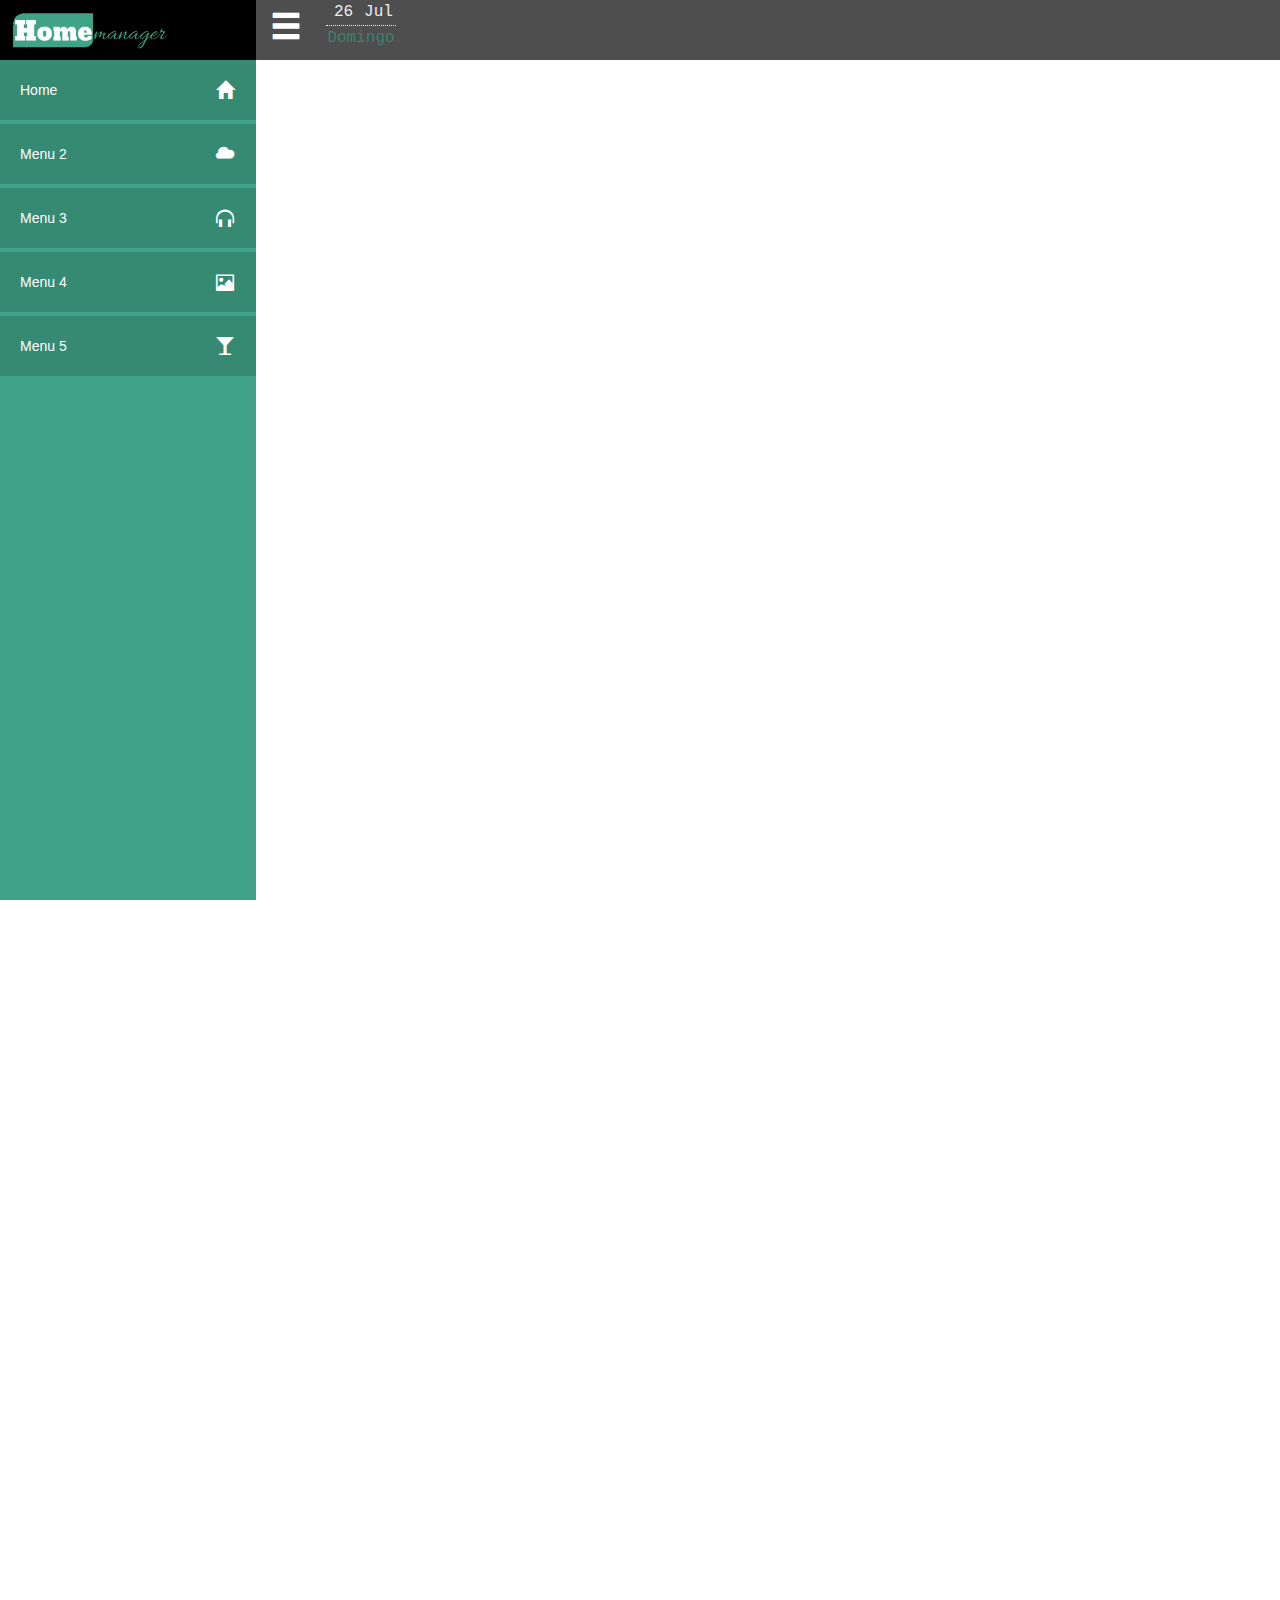
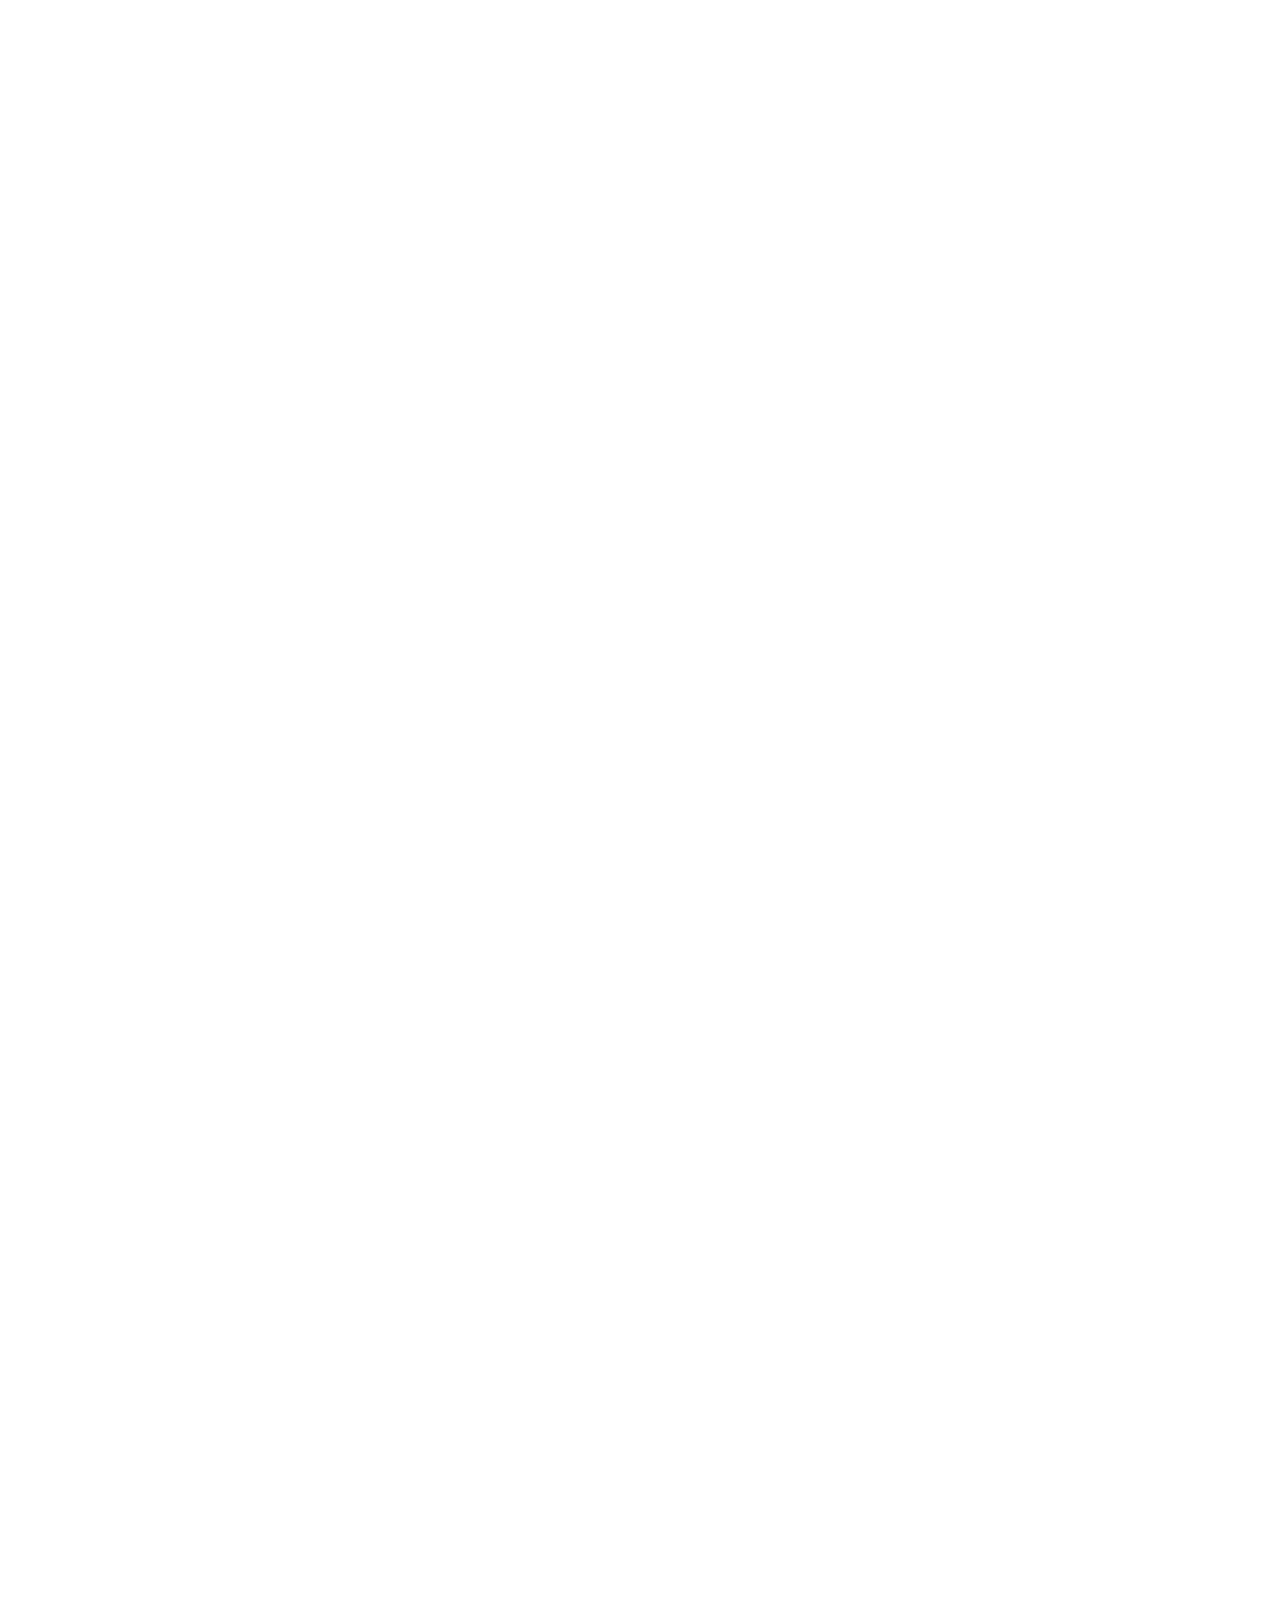
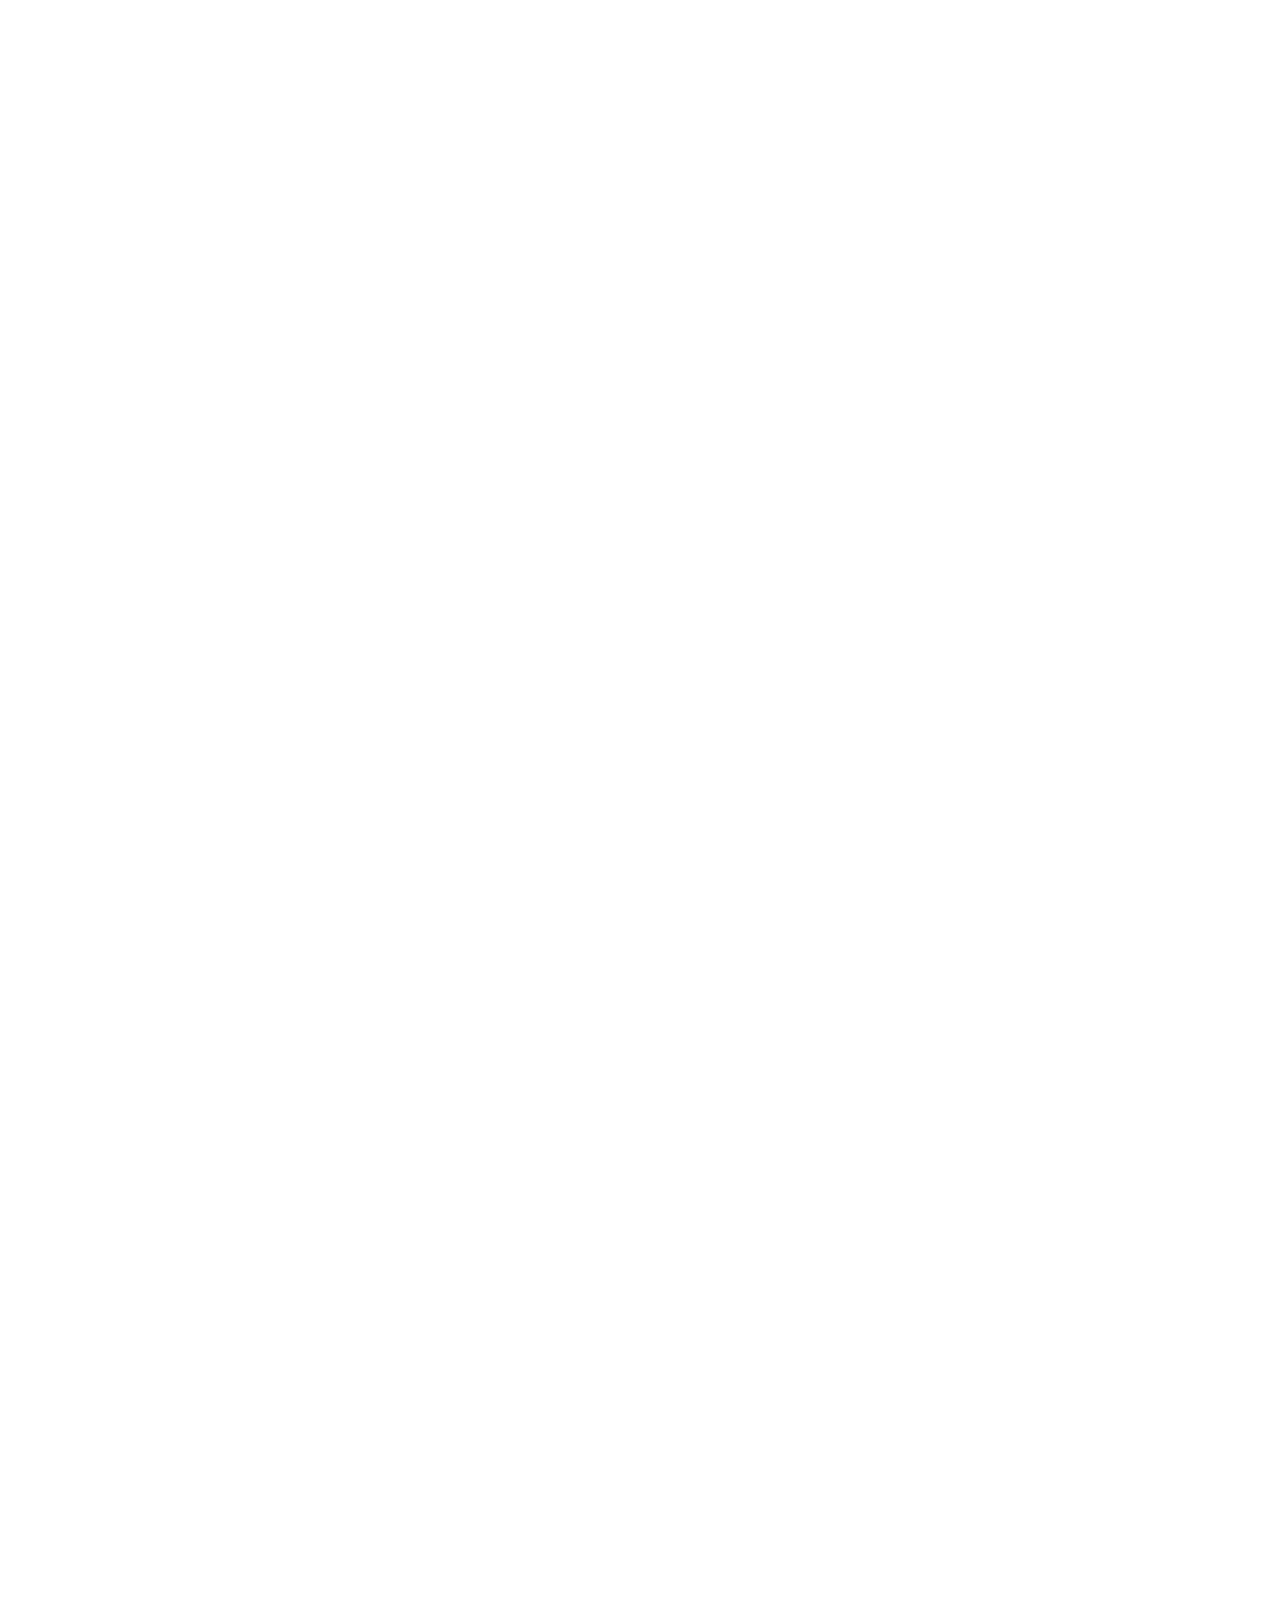
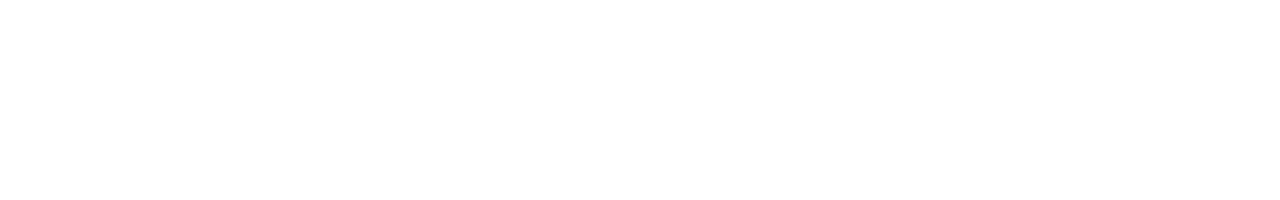
==== index.html @ 07ee69fd "conteudo completo" ====
<!DOCTYPE html>
<html>
<head>

    <meta charset="utf-8">
    <meta http-equiv="X-UA-Compatible" content="IE=edge">
    <title>Barra Lateral</title>

    <link rel="stylesheet" href="bootstrap/css/bootstrap.min.css">
    <link rel="stylesheet" href="bootstrap/css/bootstrap-theme.min.css">
    <link rel="stylesheet" href="css/main.css">

    <script src="js/jquery.min.js"></script>
    <script src="js/jquery-ui.js"></script>
    <script src="bootstrap/js/bootstrap.min.js"></script>
    <script src="js/main.js"></script>

</head>
<body>

    <div id="container">
        <div class="bar-page">

            <div class="bar-head hideShowBar">
                <img src="imagens/logo-max.png" class="img-logo-max">
                <img src="imagens/logo-min.png" class="img-logo-min">
            </div>

            <div class="bar-line">
                <span class="line-desc">Home</span>
                <span class="line-icon glyphicon glyphicon-home"></span>
            </div>
            <div class="bar-line">
                <span class="line-desc">Menu 2</span>
                <span class="line-icon glyphicon glyphicon-cloud"></span>
            </div>
            <div class="bar-line">
                <span class="line-desc">Menu 3</span>
                <span class="line-icon glyphicon glyphicon-headphones"></span>
            </div>
            <div class="bar-line">
                <span class="line-desc">Menu 4</span>
                <span class="line-icon glyphicon glyphicon-picture"></span>
            </div>
            <div class="bar-line drop-line">
                <span class="line-desc">Menu 5</span>
                <span class="line-icon glyphicon glyphicon-glass"></span>
            </div>
        </div>

        <div class="body-page">
            <div class="bar-topo">
                <div class="icon-bar hideShowBar">
                    <span class="glyphicon glyphicon-menu-hamburger"></span>
                </div>
                <div class="calendario">
                    <div class="diaMes">
                        <div class="dia"></div>
                        <div class="mes"></div>
                    </div>
                    <div class="sem"></div>
                </div>
            </div>
            <div class="space-top"></div>
            <!-- Area da pagina -->

        </div>

    </div>

</body>
</html>
---- css/main.css ----
body {
    padding:            0px;
    margin:             0px;
    height:             5000px;
}
.space-top {height: 60px;}
.bar-page {
    background-color:   #40A286;
    width:              20%;
    height:             100%;
    position:           fixed;
}
.bar-page-min {
    width:              5%;
}
    .bar-head {
        background-color:   #000;
        height:             60px;
        width:              100%;
    }
        .img-logo-max{
            width: 160px;
            height: 40px;
            margin-left: 10px;
            margin-top: 10px;
            position: absolute;
        }
        .img-logo-min{
            width: 50px;
            height: 50px;
            margin: 5px;
            display: none;
            position: absolute;
        }


    .bar-line {
        background-color:   #368A72;
        width:              100%;
        padding:            20px;
        border-bottom:      4px solid #40A286;
        color:              #FFF;
        display:            flex;
    }
    .bar-line:hover {
        background-color:   #4E4E4E;
        cursor: pointer;
    }
        .line-desc {
            width: 90%;
        }
        .line-desc-min {
            display: none;
        }
        .line-icon {
            width: 10%;
            text-align: center;
            font-size: 18px;
        }
        .line-icon-min {
            width: 100%;
        }

    .drop-line-min {
        height: 200px;
    }

.bar-topo {
    background-color:   #4E4E4E;
    width:              100%;
    height:             60px;
    display:            flex;
    position:           fixed;
    z-index:            999;
}
    .icon-bar {
        width: 60px;
        height: 60px;
        font-size: 32px;
        text-align: center;
        color: #FFF;
        line-height: 60px;
        cursor: pointer;
        margin-right: 10px;
    }
    .calendario {
        color: #FFF;
        width: 70px;
        line-height: 25px;
        text-align: center;
        font-size: 16px;
        font-family: monospace;
        opacity: 0.9;
    }
    .diaMes {
        display: flex;
        border-bottom: 1px dotted #FFF;
    }
    .dia {
        width: 50%;
    }
    .mes {
        width: 50%;
    }
    .sem {
        color: #368A72;
    }

.body-page {
    background-color:   #FFF;
    width:              80%;
    margin-left:        20%;
}
.body-page-min {
    width:              95%;
    margin-left:        5%;
}

.container {
    width: 100%;
}
.row {
    margin: 0;
}
.show-element{
    display: block;
}
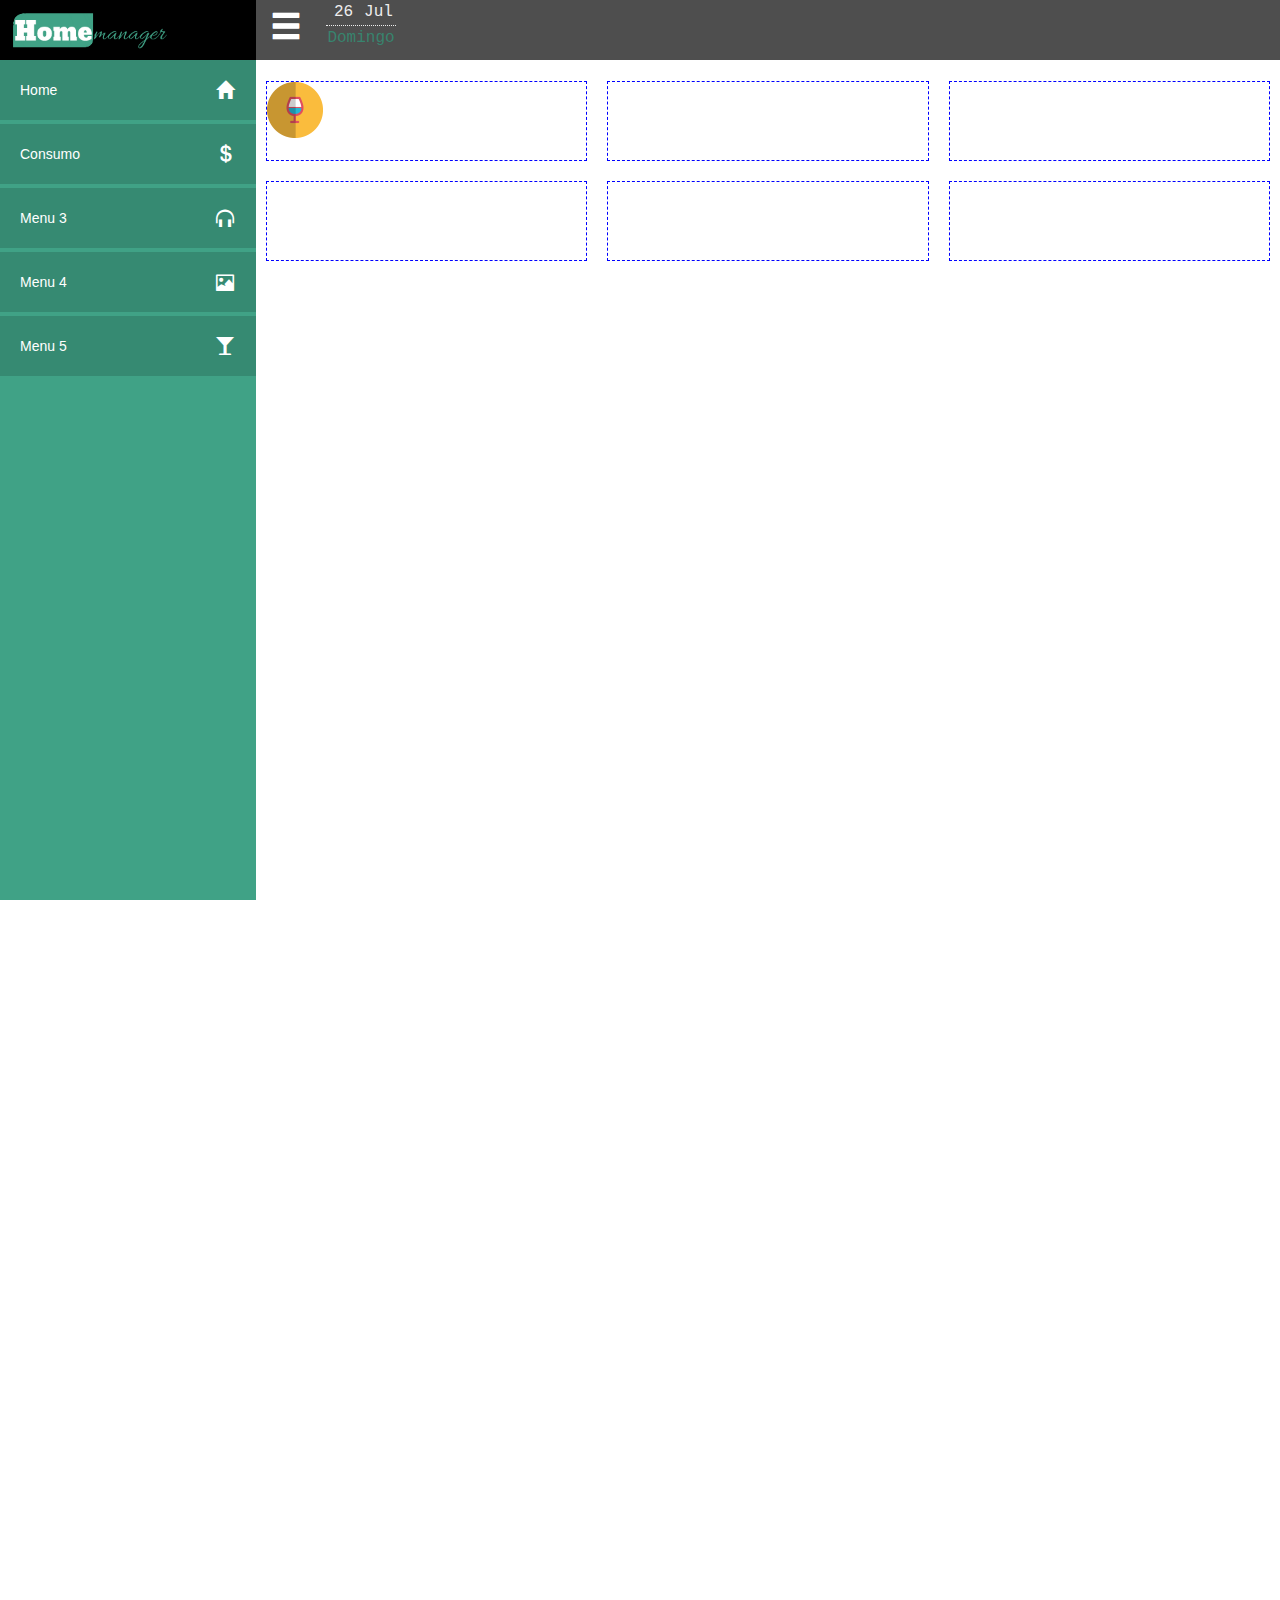
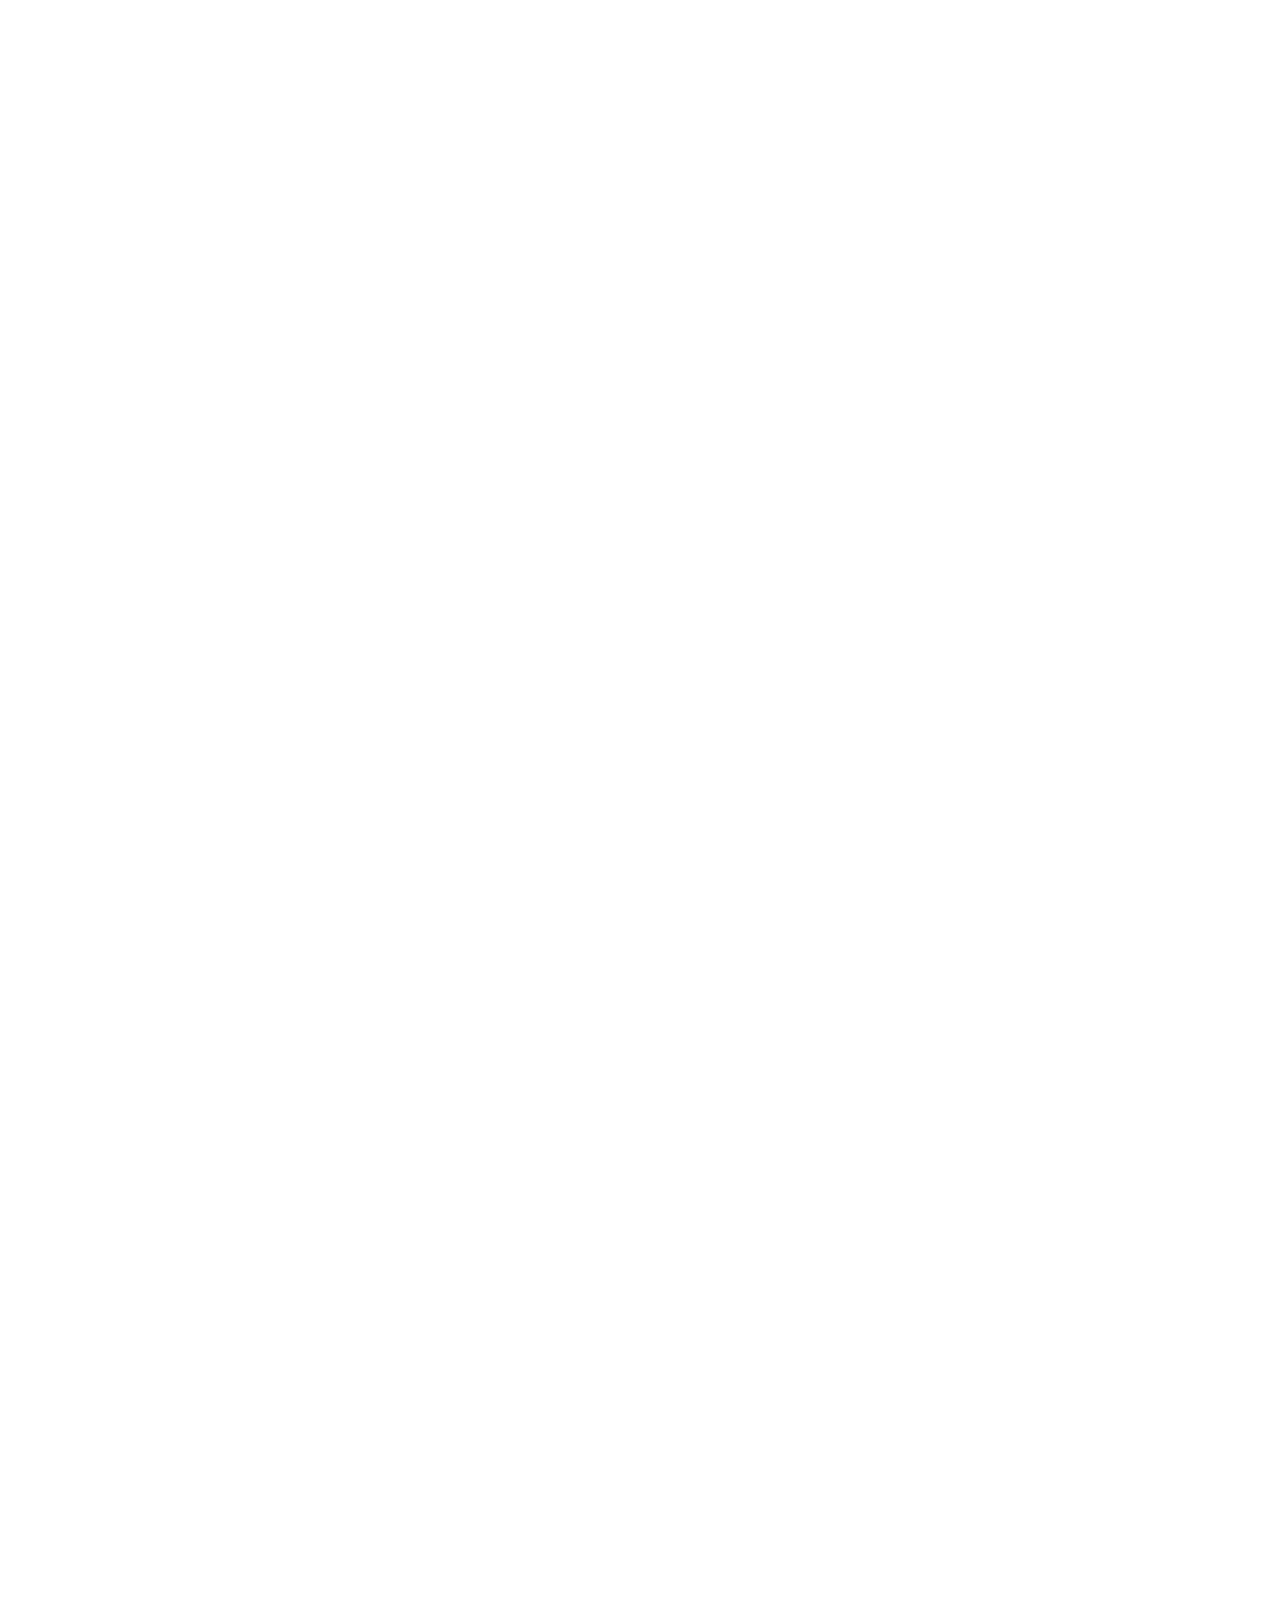
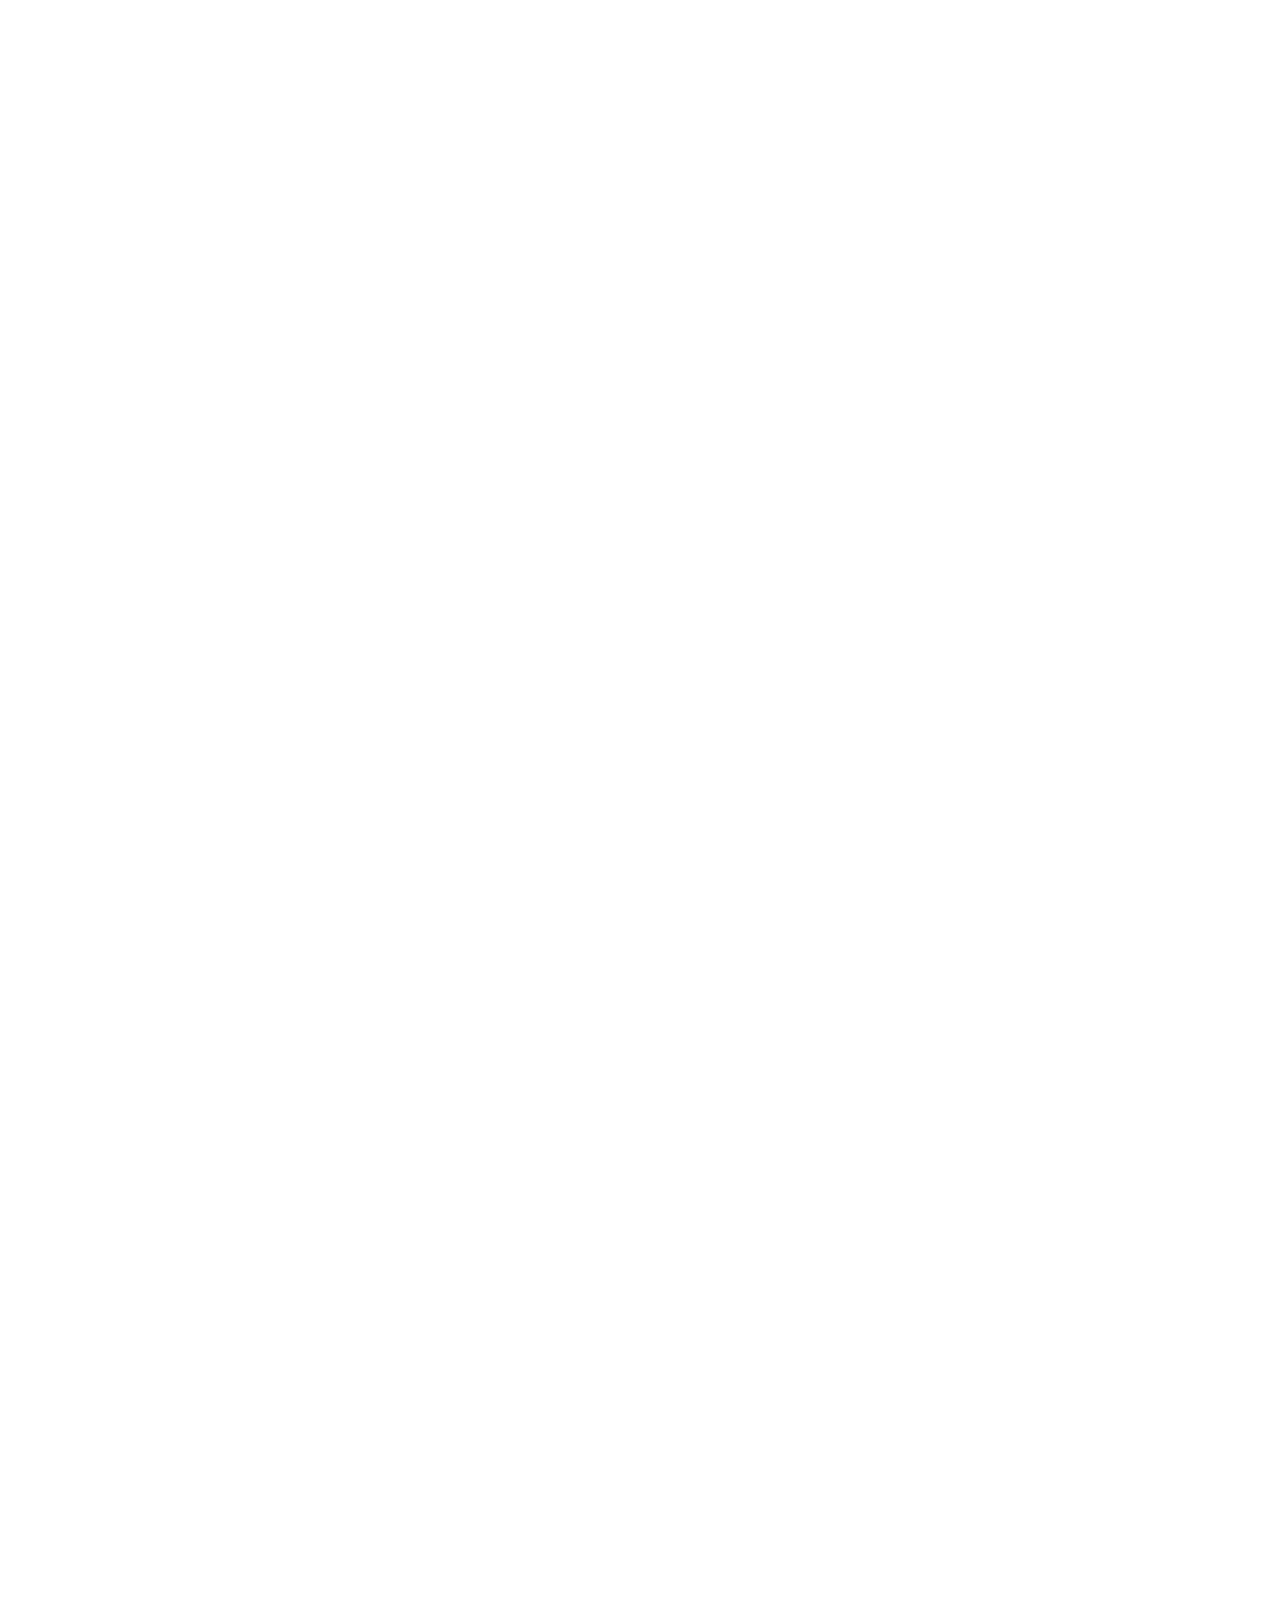
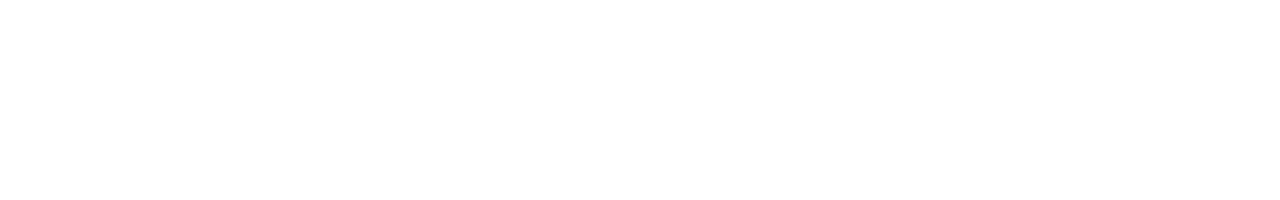
==== commit 7e27a587: "configuração da pagina de consumos" ====
--- a/index.html
+++ b/index.html
@@ -8,12 +8,13 @@
 
     <link rel="stylesheet" href="bootstrap/css/bootstrap.min.css">
     <link rel="stylesheet" href="bootstrap/css/bootstrap-theme.min.css">
-    <link rel="stylesheet" href="css/main.css">
+    <link rel="stylesheet" href="css/sidebar.css">
+    <link rel="stylesheet" href="css/consumo.css">
 
     <script src="js/jquery.min.js"></script>
     <script src="js/jquery-ui.js"></script>
     <script src="bootstrap/js/bootstrap.min.js"></script>
-    <script src="js/main.js"></script>
+    <script src="js/sidebar.js"></script>
 
 </head>
 <body>
@@ -31,8 +32,8 @@
                 <span class="line-icon glyphicon glyphicon-home"></span>
             </div>
             <div class="bar-line">
-                <span class="line-desc">Menu 2</span>
-                <span class="line-icon glyphicon glyphicon-cloud"></span>
+                <span class="line-desc">Consumo</span>
+                <span class="line-icon glyphicon glyphicon-usd"></span>
             </div>
             <div class="bar-line">
                 <span class="line-desc">Menu 3</span>
@@ -64,6 +65,24 @@
             <div class="space-top"></div>
             <!-- Area da pagina -->
 
+                <div class="row">
+                    <div class="col-md-12"></div>
+                </div>
+                <div class="row">
+                    <div class="col-md-4 box-consumo">
+                        <div>
+                            <img src="imagens/drink-folded-icon.png" alt="">
+                        </div>
+                    </div>
+                    <div class="col-md-4 box-consumo"><div></div></div>
+                    <div class="col-md-4 box-consumo"><div></div></div>
+                </div>
+                <div class="row">
+                    <div class="col-md-4 box-consumo"><div></div></div>
+                    <div class="col-md-4 box-consumo"><div></div></div>
+                    <div class="col-md-4 box-consumo"><div></div></div>
+                </div>
+
         </div>
 
     </div>
--- a/css/sidebar.css
+++ b/css/sidebar.css
@@ -0,0 +1,127 @@
+body {
+    padding:            0px;
+    margin:             0px;
+    height:             5000px;
+}
+.space-top {height: 70px;}
+.bar-page {
+    background-color:   #40A286;
+    width:              20%;
+    height:             100%;
+    position:           fixed;
+}
+.bar-page-min {
+    width:              5%;
+}
+    .bar-head {
+        background-color:   #000;
+        height:             60px;
+        width:              100%;
+    }
+        .img-logo-max{
+            width: 160px;
+            height: 40px;
+            margin-left: 10px;
+            margin-top: 10px;
+            position: absolute;
+        }
+        .img-logo-min{
+            width: 50px;
+            height: 50px;
+            margin: 5px;
+            display: none;
+            position: absolute;
+        }
+
+
+    .bar-line {
+        background-color:   #368A72;
+        width:              100%;
+        padding:            20px;
+        border-bottom:      4px solid #40A286;
+        color:              #FFF;
+        display:            flex;
+    }
+    .bar-line:hover {
+        background-color:   #4E4E4E;
+        cursor: pointer;
+    }
+        .line-desc {
+            width: 90%;
+        }
+        .line-desc-min {
+            display: none;
+        }
+        .line-icon {
+            width: 10%;
+            text-align: center;
+            font-size: 18px;
+        }
+        .line-icon-min {
+            width: 100%;
+        }
+
+    .drop-line-min {
+        height: 200px;
+    }
+
+.bar-topo {
+    background-color:   #4E4E4E;
+    width:              100%;
+    height:             60px;
+    display:            flex;
+    position:           fixed;
+    z-index:            999;
+}
+    .icon-bar {
+        width: 60px;
+        height: 60px;
+        font-size: 32px;
+        text-align: center;
+        color: #FFF;
+        line-height: 60px;
+        cursor: pointer;
+        margin-right: 10px;
+    }
+    .calendario {
+        color: #FFF;
+        width: 70px;
+        line-height: 25px;
+        text-align: center;
+        font-size: 16px;
+        font-family: monospace;
+        opacity: 0.9;
+    }
+    .diaMes {
+        display: flex;
+        border-bottom: 1px dotted #FFF;
+    }
+    .dia {
+        width: 50%;
+    }
+    .mes {
+        width: 50%;
+    }
+    .sem {
+        color: #368A72;
+    }
+
+.body-page {
+    background-color:   #FFF;
+    width:              80%;
+    margin-left:        20%;
+}
+.body-page-min {
+    width:              95%;
+    margin-left:        5%;
+}
+
+.container {
+    width: 100%;
+}
+.row {
+    margin: 0;
+}
+.show-element{
+    display: block;
+}--- a/css/consumo.css
+++ b/css/consumo.css
@@ -0,0 +1,10 @@
+.box-consumo{
+    height: 100px;
+    padding: 10px;
+}
+
+.box-consumo div{
+    border: 1px dashed blue;
+    height: 100%;
+    line-height: 50px;
+}
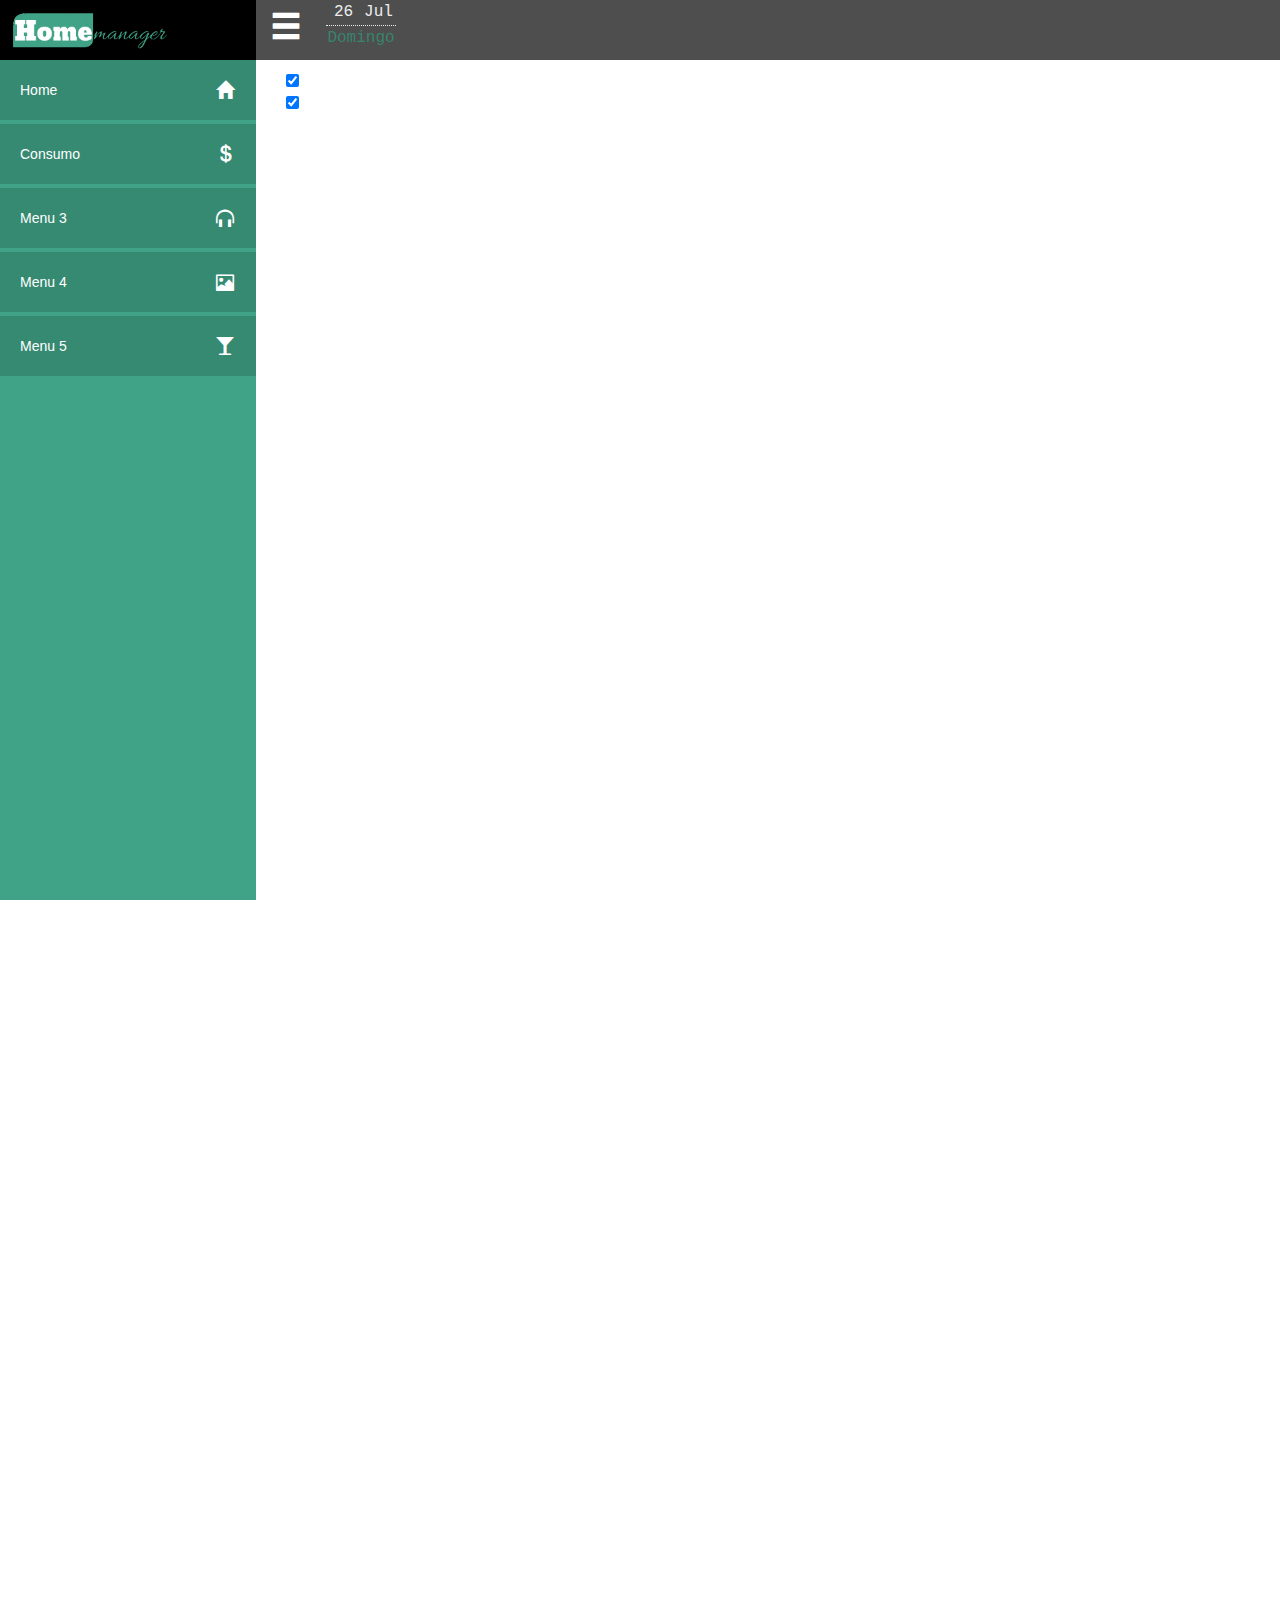
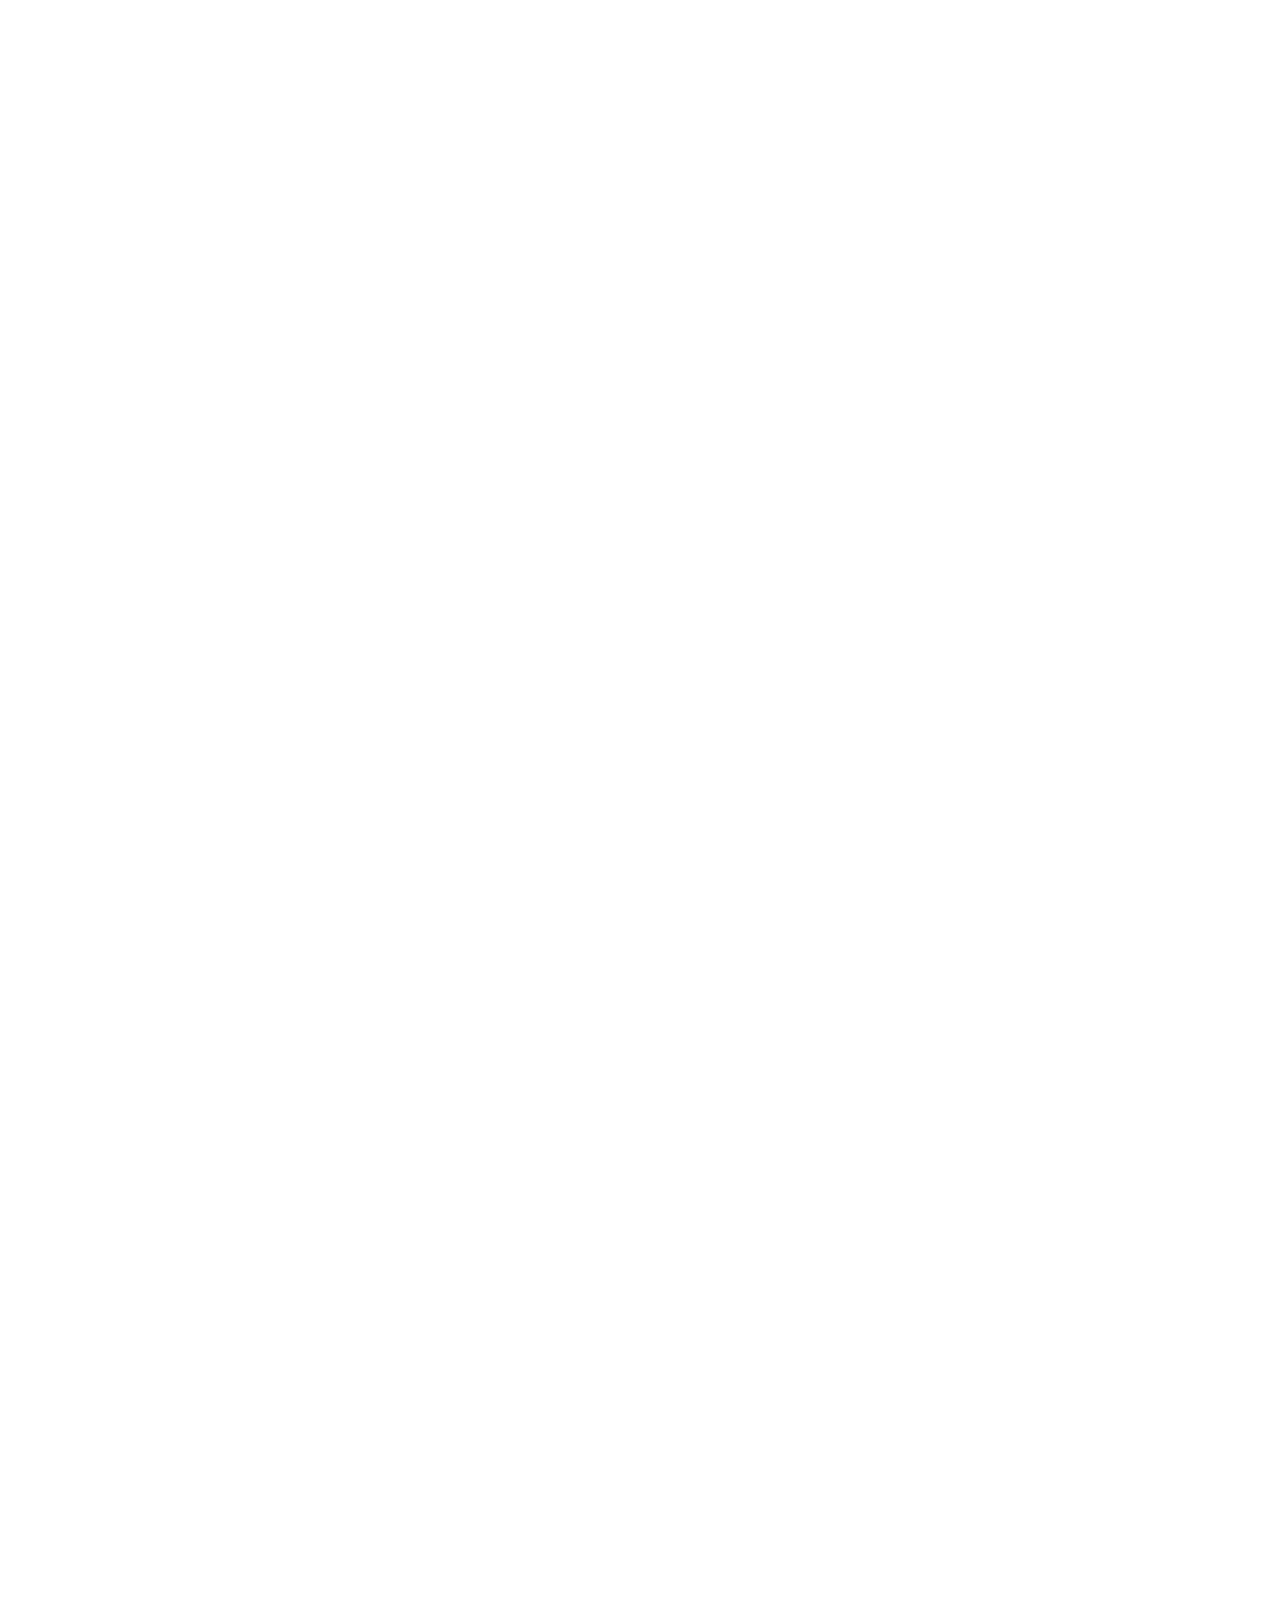
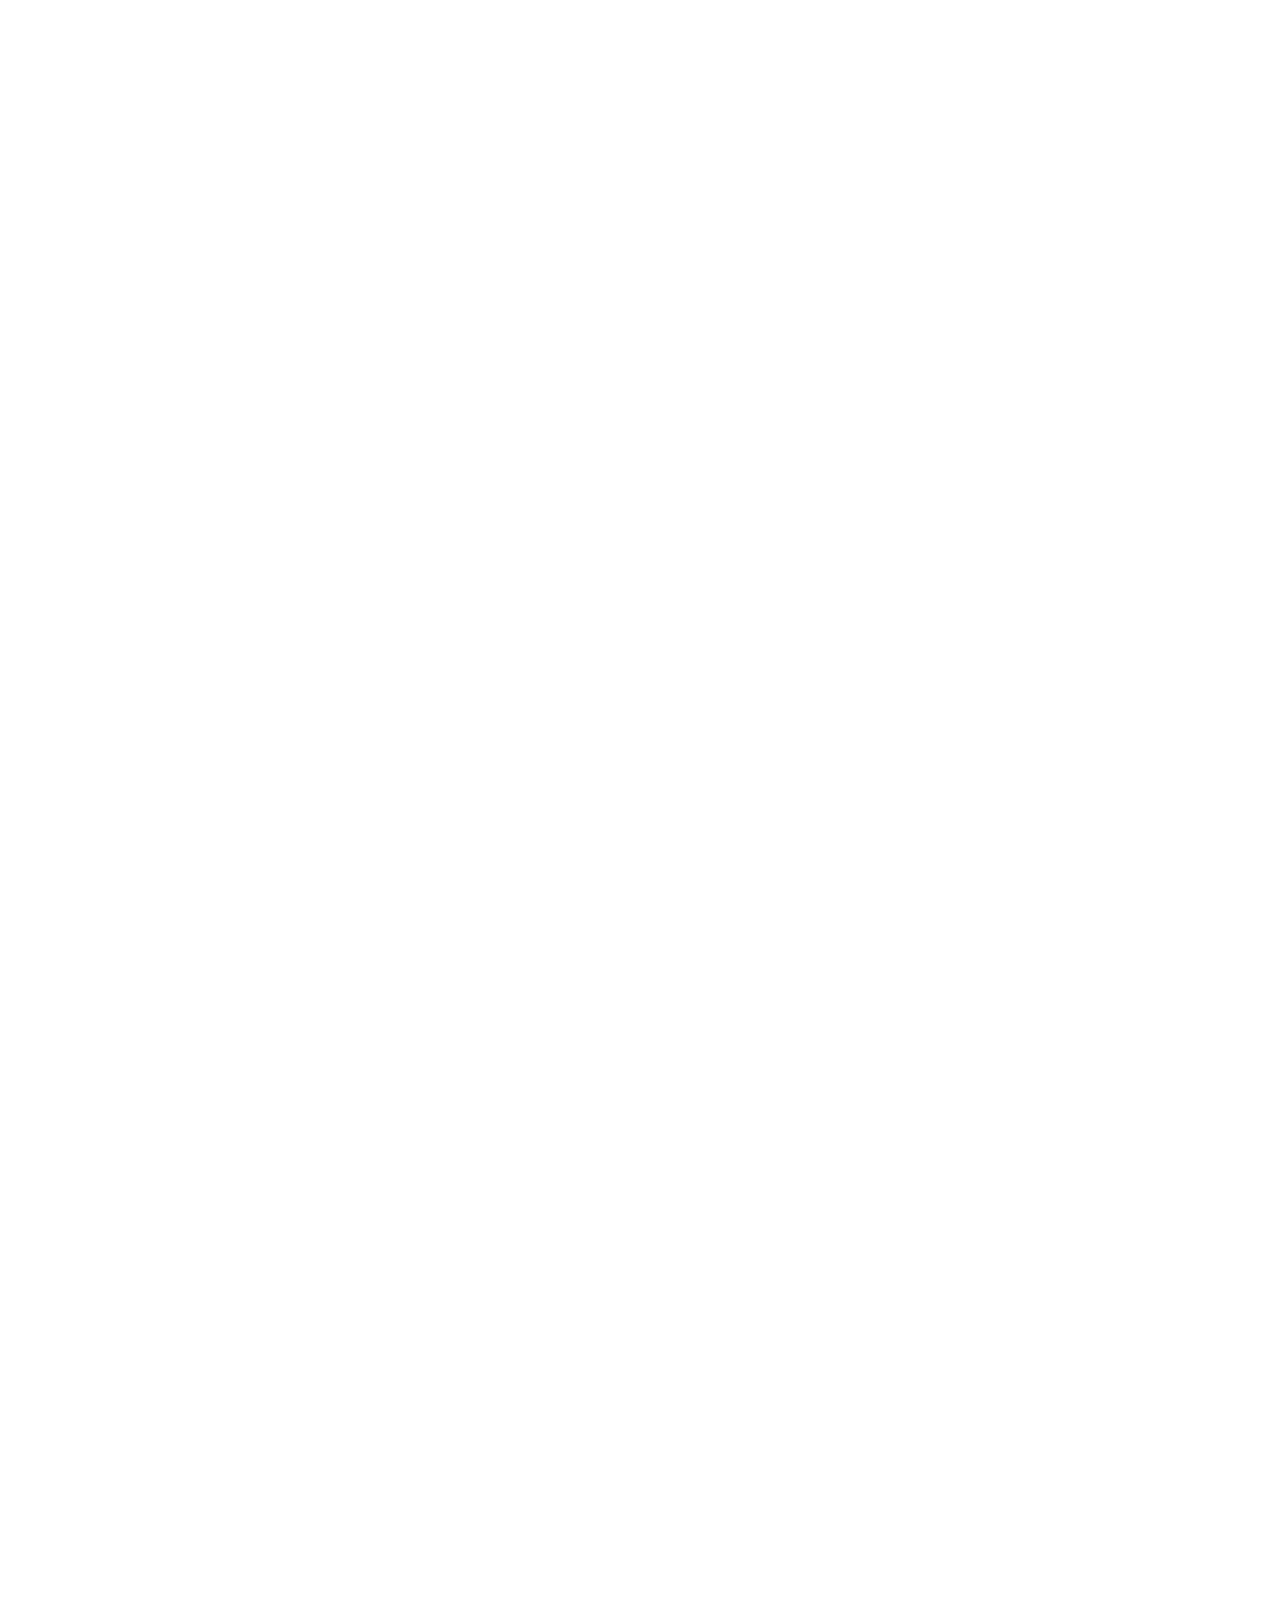
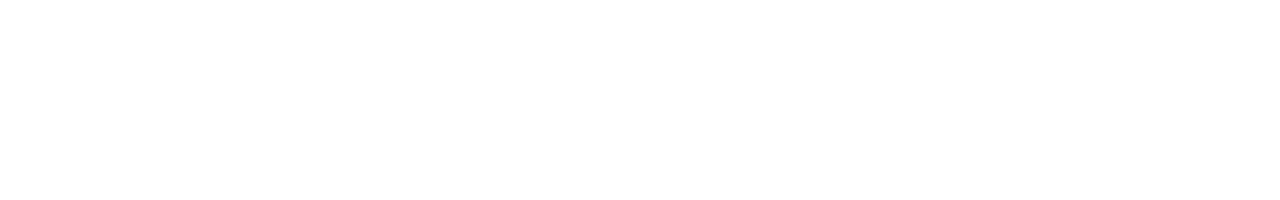
==== commit 268be3ee: "configuração da pagina de consumos" ====
--- a/index.html
+++ b/index.html
@@ -10,11 +10,14 @@
     <link rel="stylesheet" href="bootstrap/css/bootstrap-theme.min.css">
     <link rel="stylesheet" href="css/sidebar.css">
     <link rel="stylesheet" href="css/consumo.css">
+    <link href="https://gitcdn.github.io/bootstrap-toggle/2.2.2/css/bootstrap-toggle.min.css" rel="stylesheet">
 
     <script src="js/jquery.min.js"></script>
     <script src="js/jquery-ui.js"></script>
     <script src="bootstrap/js/bootstrap.min.js"></script>
+    <script src="https://gitcdn.github.io/bootstrap-toggle/2.2.2/js/bootstrap-toggle.min.js"></script>
     <script src="js/sidebar.js"></script>
+    <script src="js/consumo.js"></script>
 
 </head>
 <body>
@@ -65,23 +68,50 @@
             <div class="space-top"></div>
             <!-- Area da pagina -->
 
-                <div class="row">
-                    <div class="col-md-12"></div>
-                </div>
-                <div class="row">
-                    <div class="col-md-4 box-consumo">
-                        <div>
-                            <img src="imagens/drink-folded-icon.png" alt="">
+            <div class="col-md-2 field-botoes">
+<!--                 <div class="row">
+                    <div class="col-md-12 box-consumo">
+                        <div class="box-content">
+                            <img class="img-opcao" src="imagens/drink-folded-icon.png" alt="">
                         </div>
                     </div>
-                    <div class="col-md-4 box-consumo"><div></div></div>
-                    <div class="col-md-4 box-consumo"><div></div></div>
+                <div class="row">
                 </div>
+                    <div class="col-md-12 box-consumo">
+                        <div class="box-content">
+                            <img class="img-opcao" src="imagens/barcode-folded-icon.png">
+                        </div>
+                    </div>
                 <div class="row">
-                    <div class="col-md-4 box-consumo"><div></div></div>
-                    <div class="col-md-4 box-consumo"><div></div></div>
-                    <div class="col-md-4 box-consumo"><div></div></div>
                 </div>
+                    <div class="col-md-12 box-consumo">
+                        <div class="box-content">
+                            <img class="img-opcao" src="imagens/123-bullets-folded-icon.png">
+                        </div>
+                    </div>
+                </div> -->
+
+                <div>
+                    <div class="col-md-12">
+                        <input type="checkbox" checked data-toggle="toggle" data-on="Consumo" data-off="ADD Consumo" data-onstyle="danger" data-offstyle="success" />
+                    </div>
+                </div>
+
+                <div>
+                    <div class="col-md-12">
+                        <input type="checkbox" checked data-toggle="toggle" data-on="<span class='glyphicon glyphicon-plus'></span> Consumo" data-off="<i class='fa fa-pause'></i> Pause" />
+                    </div>
+                </div>
+
+
+
+
+
+            </div>
+
+            <div class="col-md-10 field-botoes">
+                <div class="col-md-12"></div>
+            </div>
 
         </div>
 
--- a/css/consumo.css
+++ b/css/consumo.css
@@ -1,10 +1,21 @@
 .box-consumo{
-    height: 100px;
+    height: 70px;
     padding: 10px;
+    cursor: pointer;
 }
 
-.box-consumo div{
-    border: 1px dashed blue;
+.box-consumo .box-content{
     height: 100%;
-    line-height: 50px;
+    border-radius: 40px;
+    background-color: #55d5af;
 }
+
+.box-consumo div img{
+    height: 50px;
+    width: 50px;
+    border-radius: 40px;
+}
+
+.box-selected {
+    float: right;
+}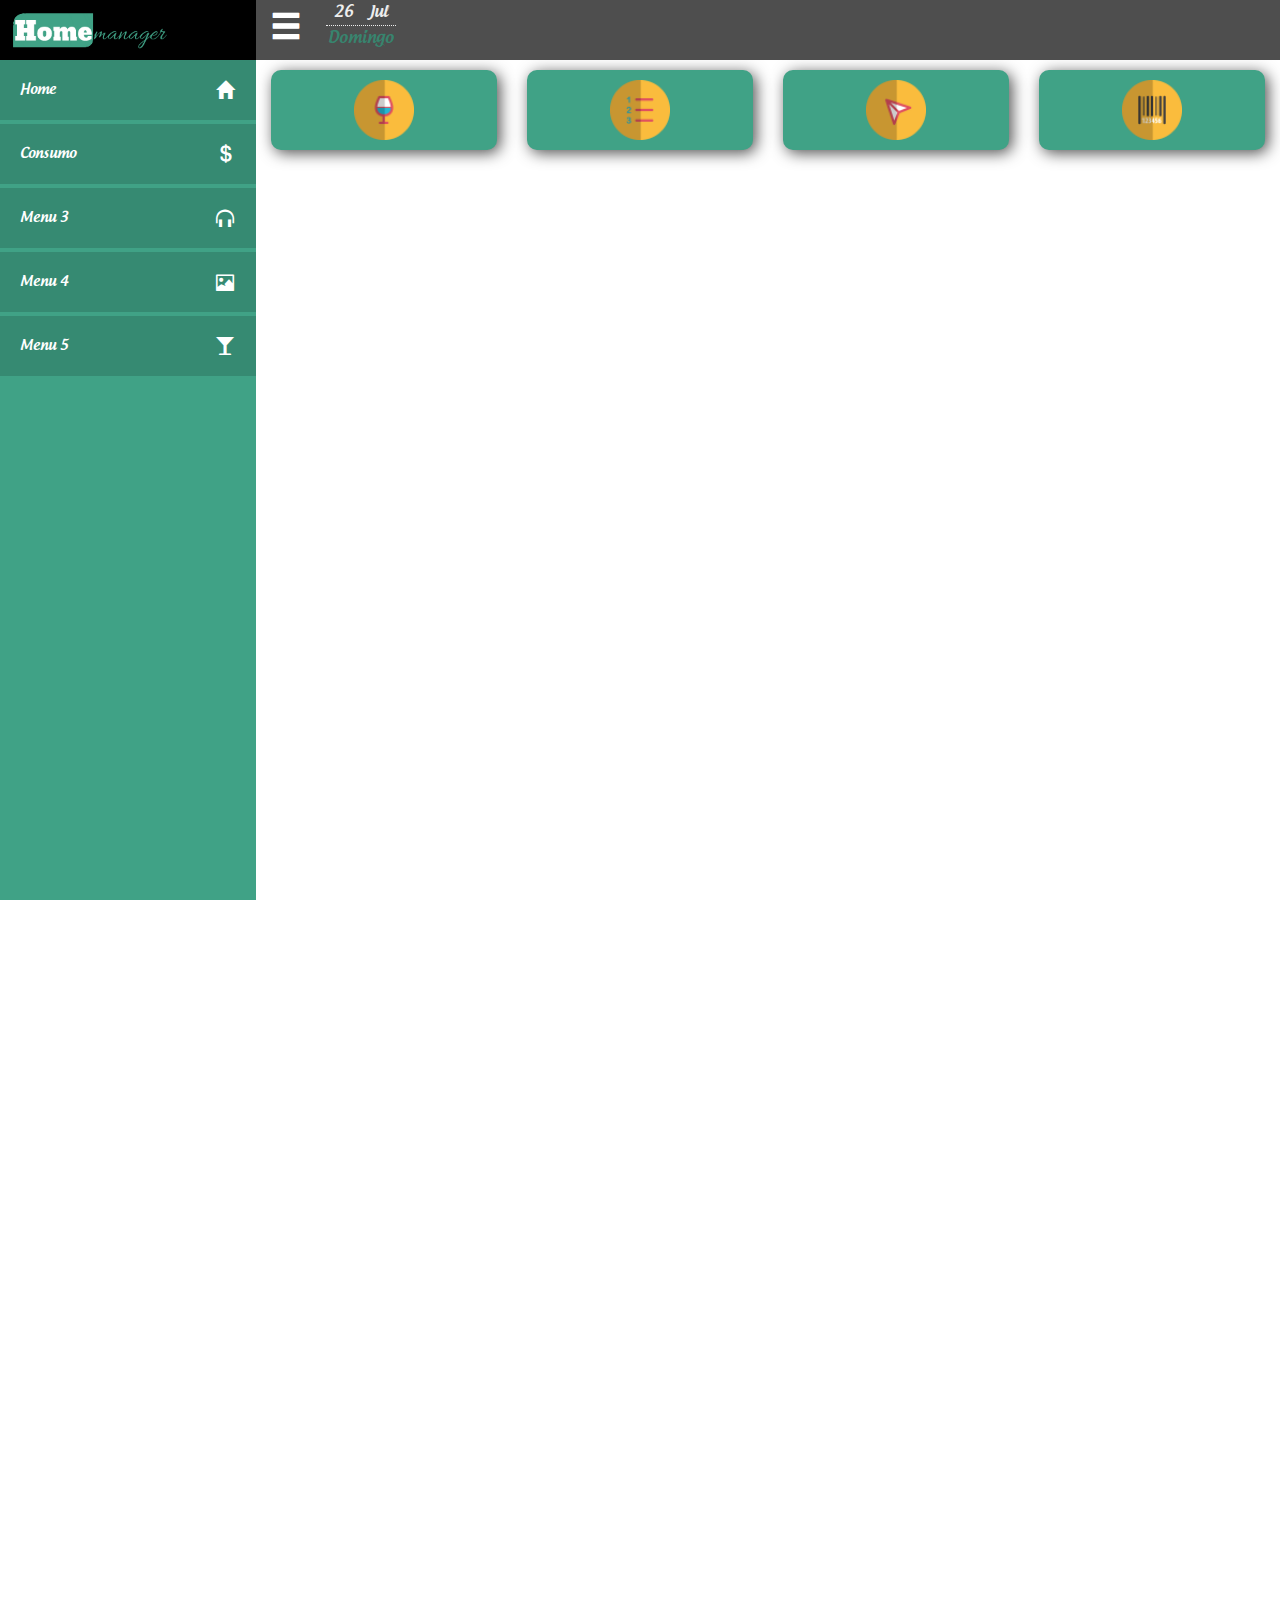
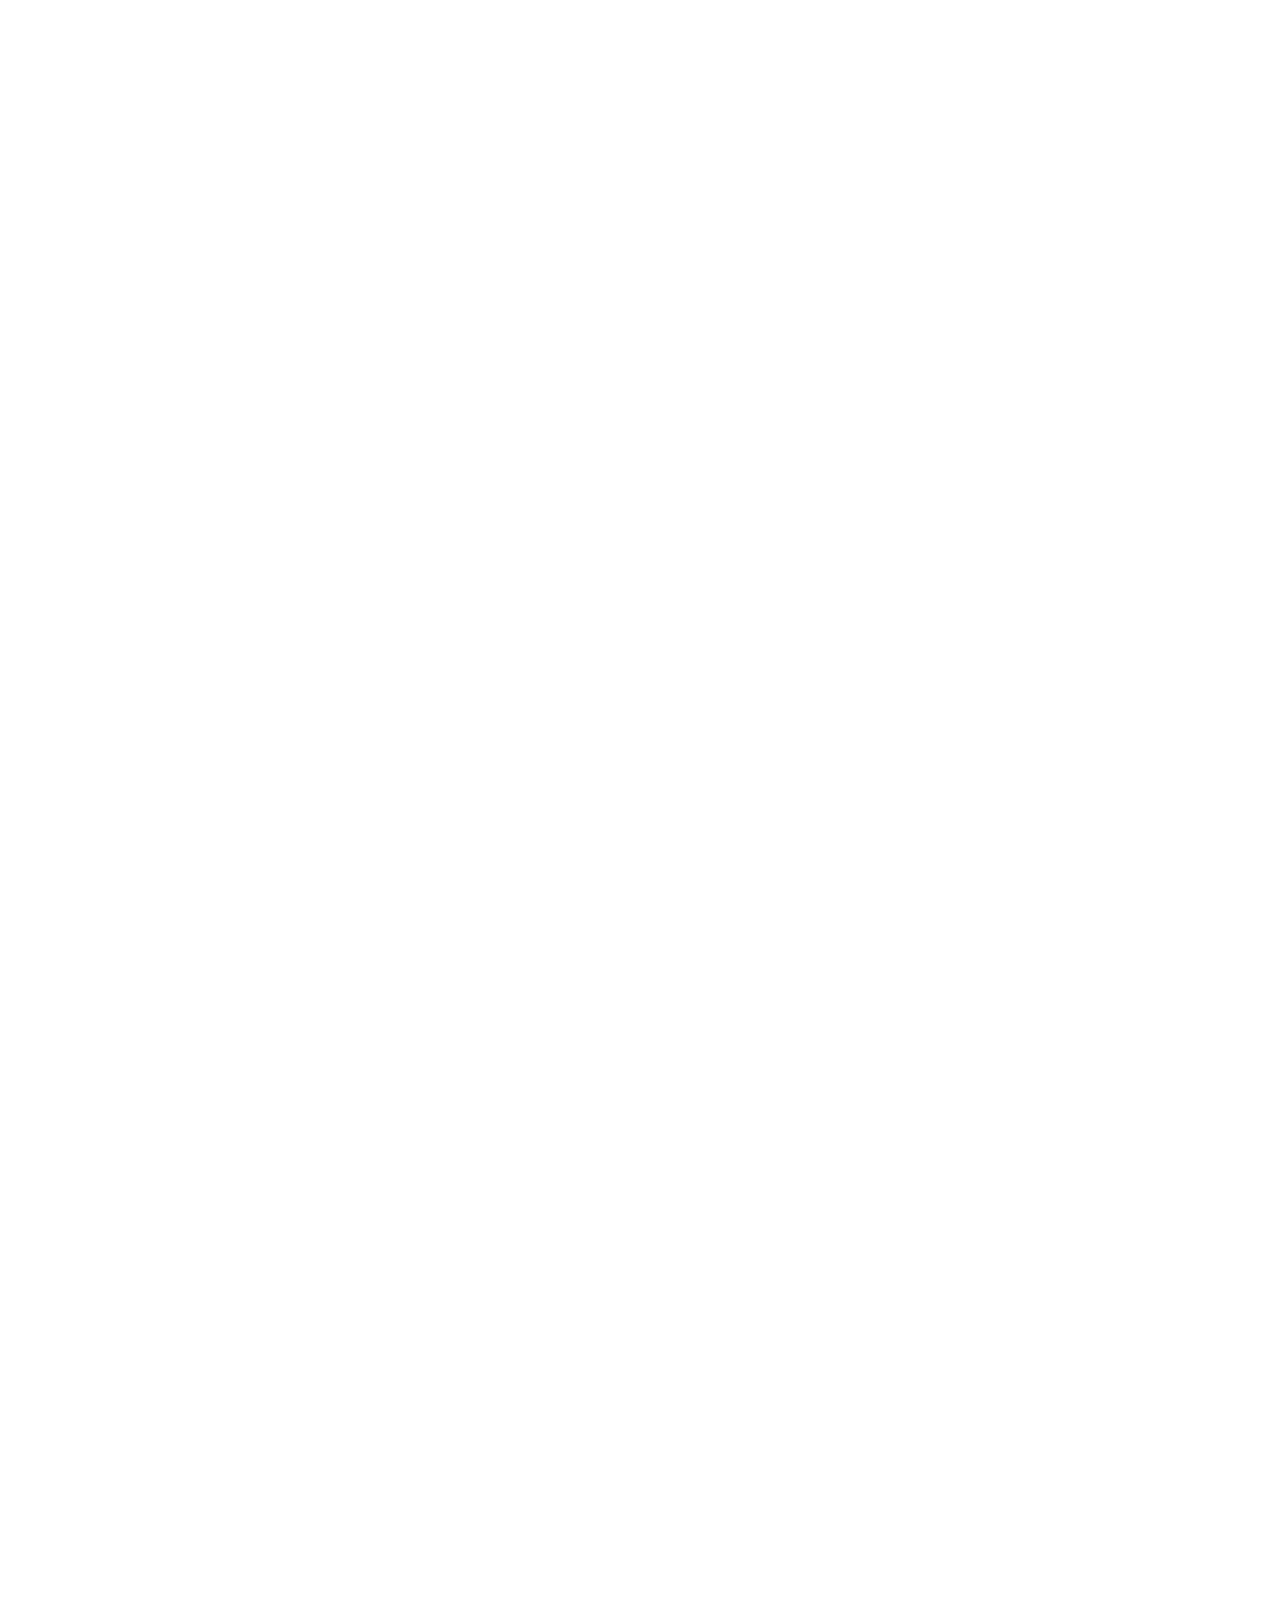
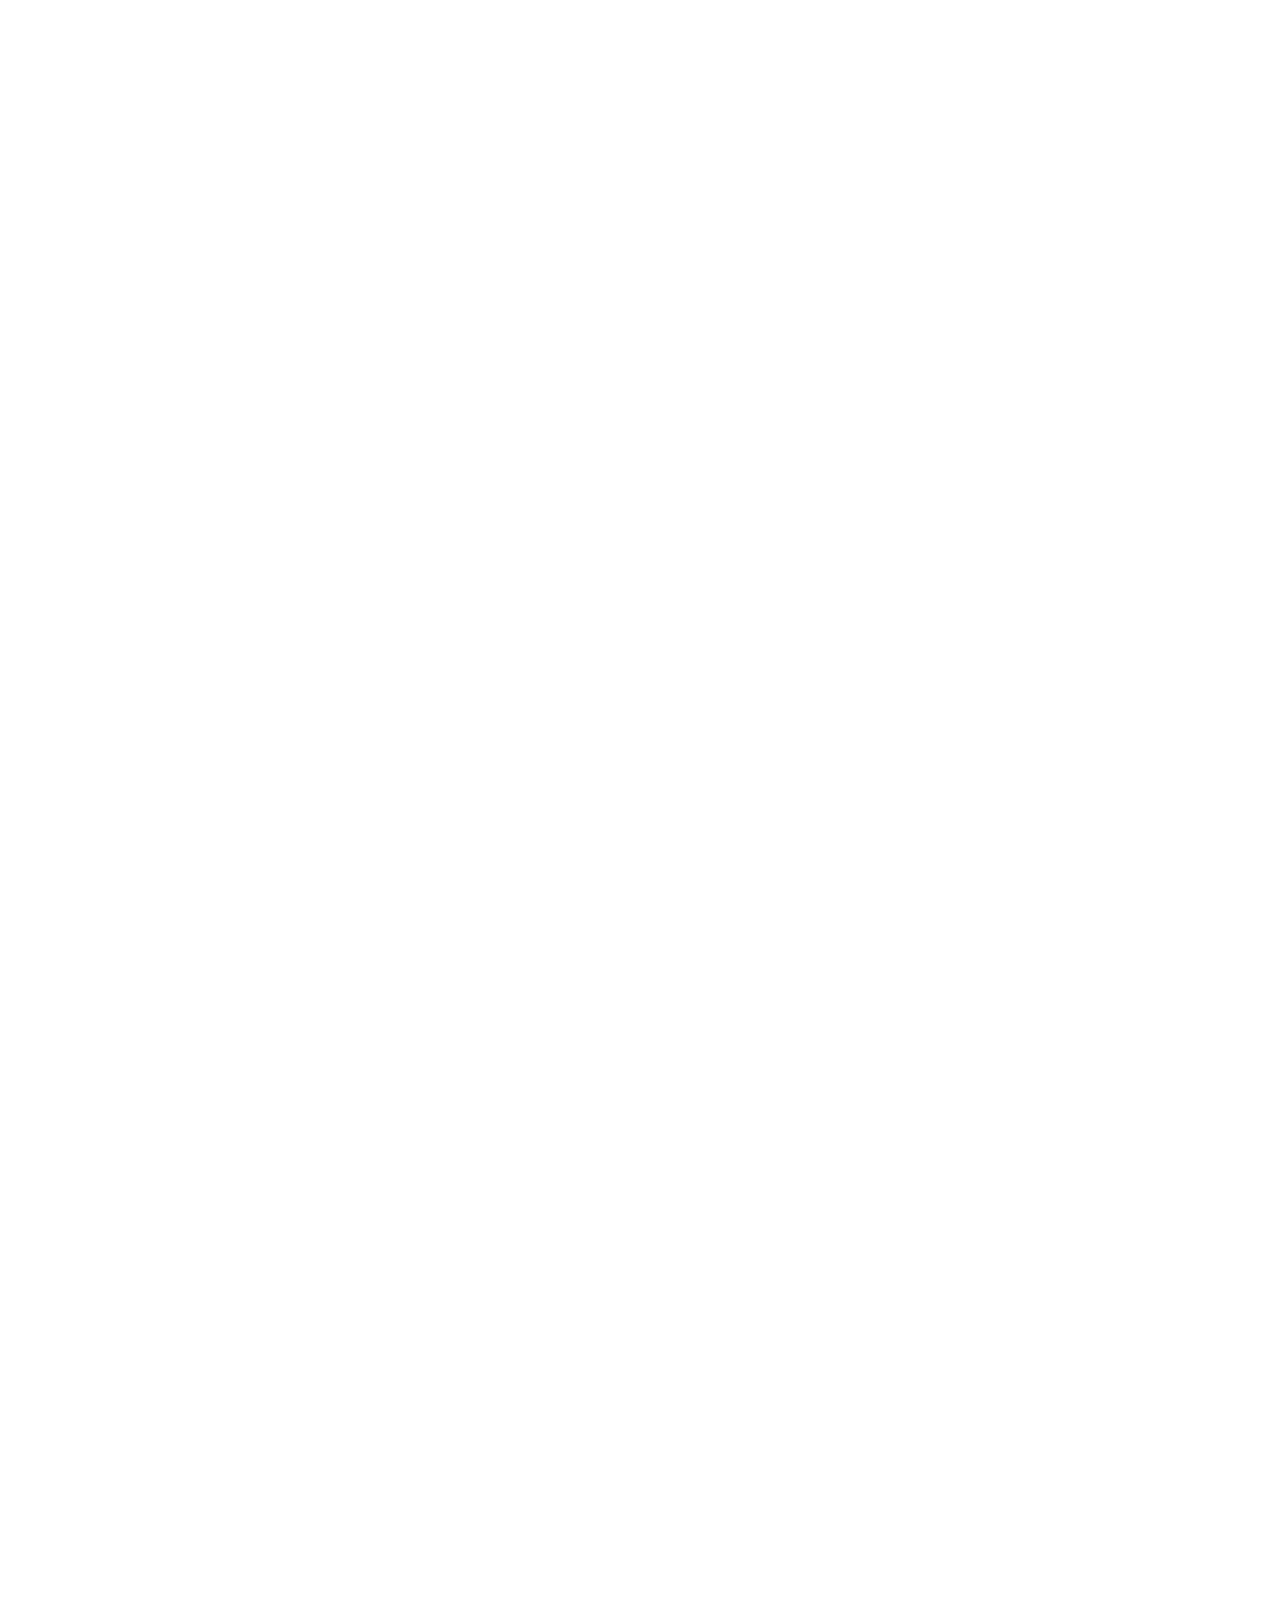
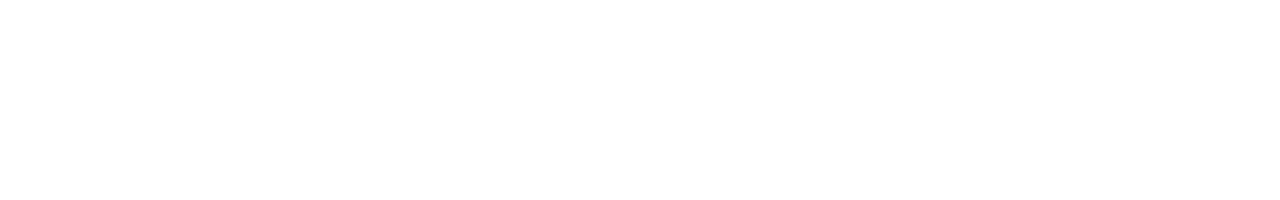
==== commit d1d8fb57: "desenvolvimento do leyout da pagina de consumos" ====
--- a/index.html
+++ b/index.html
@@ -10,6 +10,7 @@
     <link rel="stylesheet" href="bootstrap/css/bootstrap-theme.min.css">
     <link rel="stylesheet" href="css/sidebar.css">
     <link rel="stylesheet" href="css/consumo.css">
+    <link rel="stylesheet" href="css/main.css">
     <link href="https://gitcdn.github.io/bootstrap-toggle/2.2.2/css/bootstrap-toggle.min.css" rel="stylesheet">
 
     <script src="js/jquery.min.js"></script>
@@ -68,50 +69,33 @@
             <div class="space-top"></div>
             <!-- Area da pagina -->
 
-            <div class="col-md-2 field-botoes">
-<!--                 <div class="row">
-                    <div class="col-md-12 box-consumo">
-                        <div class="box-content">
-                            <img class="img-opcao" src="imagens/drink-folded-icon.png" alt="">
-                        </div>
-                    </div>
-                <div class="row">
-                </div>
-                    <div class="col-md-12 box-consumo">
-                        <div class="box-content">
-                            <img class="img-opcao" src="imagens/barcode-folded-icon.png">
-                        </div>
-                    </div>
-                <div class="row">
-                </div>
-                    <div class="col-md-12 box-consumo">
-                        <div class="box-content">
-                            <img class="img-opcao" src="imagens/123-bullets-folded-icon.png">
-                        </div>
-                    </div>
-                </div> -->
-
-                <div>
-                    <div class="col-md-12">
-                        <input type="checkbox" checked data-toggle="toggle" data-on="Consumo" data-off="ADD Consumo" data-onstyle="danger" data-offstyle="success" />
+            <div class="row">
+                <div class="col-md-3">
+                    <div class="box-option" data-toggle="tooltip" data-placement="left" title="Drink !">
+                        <img class="icon-option" src="imagens/drink-icon.png">
+                        <div class="text-option">Drink</div>
                     </div>
                 </div>
-
-                <div>
-                    <div class="col-md-12">
-                        <input type="checkbox" checked data-toggle="toggle" data-on="<span class='glyphicon glyphicon-plus'></span> Consumo" data-off="<i class='fa fa-pause'></i> Pause" />
+                <div class="col-md-3">
+                    <div class="box-option" data-toggle="tooltip" data-placement="left" title="Food !">
+                        <img class="icon-option" src="imagens/bullets-icon.png">
+                        <div class="text-option">Food</div>
                     </div>
                 </div>
-
-
-
-
-
+                <div class="col-md-3">
+                    <div class="box-option" data-toggle="tooltip" data-placement="left" title="Outros !">
+                        <img class="icon-option" src="imagens/pointer-icon.png">
+                        <div class="text-option">Outros</div>
+                    </div>
+                </div>
+                <div class="col-md-3">
+                    <div class="box-option" data-toggle="tooltip" data-placement="left" title="Consultar !">
+                        <img class="icon-option" src="imagens/barcode-icon.png">
+                        <div class="text-option">Consultar</div>
+                    </div>
+                </div>
             </div>
 
-            <div class="col-md-10 field-botoes">
-                <div class="col-md-12"></div>
-            </div>
 
         </div>
 
--- a/css/sidebar.css
+++ b/css/sidebar.css
@@ -48,6 +48,7 @@
     }
         .line-desc {
             width: 90%;
+            font-family:androgyne;
         }
         .line-desc-min {
             display: none;
@@ -89,7 +90,7 @@
         line-height: 25px;
         text-align: center;
         font-size: 16px;
-        font-family: monospace;
+        font-family: androgyne;
         opacity: 0.9;
     }
     .diaMes {
--- a/css/consumo.css
+++ b/css/consumo.css
@@ -1,21 +1,36 @@
-.box-consumo{
-    height: 70px;
+.box-option {
+    cursor: pointer;
+    text-align: center;
     padding: 10px;
-    cursor: pointer;
+    background-color: #40A286;
+    height: 80px;
+    border-radius: 10px;
+        box-shadow: 3px 3px 15px #4E4E4E;
 }
 
-.box-consumo .box-content{
-    height: 100%;
-    border-radius: 40px;
-    background-color: #55d5af;
+.icon-option {
+    height: 60px;
+    width: 60px;
 }
 
-.box-consumo div img{
-    height: 50px;
-    width: 50px;
-    border-radius: 40px;
+.text-option {
+    color: #FFF;
+    opacity: 0;
+    font-family: androgyne;
+    font-size: 25px;
 }
 
 .box-selected {
-    float: right;
-}+    height: 140px;
+    background-color: #368A72;
+}
+
+.icon-selected {
+    height: 80px;
+    width: 80px;
+    margin-bottom: 10px
+}
+.text-selected {
+    opacity: 1;
+}
+
--- a/css/main.css
+++ b/css/main.css
@@ -0,0 +1,44 @@
+@font-face {
+     font-family: abrila;
+     src: url('../fonts/abrila/abrila.ttf');
+}
+@font-face {
+     font-family: adoreyou;
+     src: url('../fonts/adoreyou/adoreyou.ttf');
+}
+@font-face {
+     font-family: adventure;
+     src: url('../fonts/adventure/adventure.ttf');
+}
+@font-face {
+     font-family: aeroport;
+     src: url('../fonts/aeroport/aeroport.ttf');
+}
+@font-face {
+     font-family: alwaystogether;
+     src: url('../fonts/alwaysTogether/alwaystogether.otf');
+}
+@font-face {
+     font-family: amaze1;
+     src: url('../fonts/amaze/amaze1.TTF');
+}
+@font-face {
+     font-family: amaze2;
+     src: url('../fonts/amaze/amaze2.TTF');
+}
+@font-face {
+     font-family: amaze3;
+     src: url('../fonts/amaze/amaze3.TTF');
+}
+@font-face {
+     font-family: androgyne;
+     src: url('../fonts/androgyne/androgyne.otf');
+}
+@font-face {
+     font-family: armadillo;
+     src: url('../fonts/armadillo/armadillo.ttf');
+}
+@font-face {
+     font-family: brodie;
+     src: url('../fonts/brodie/brodie.ttf');
+}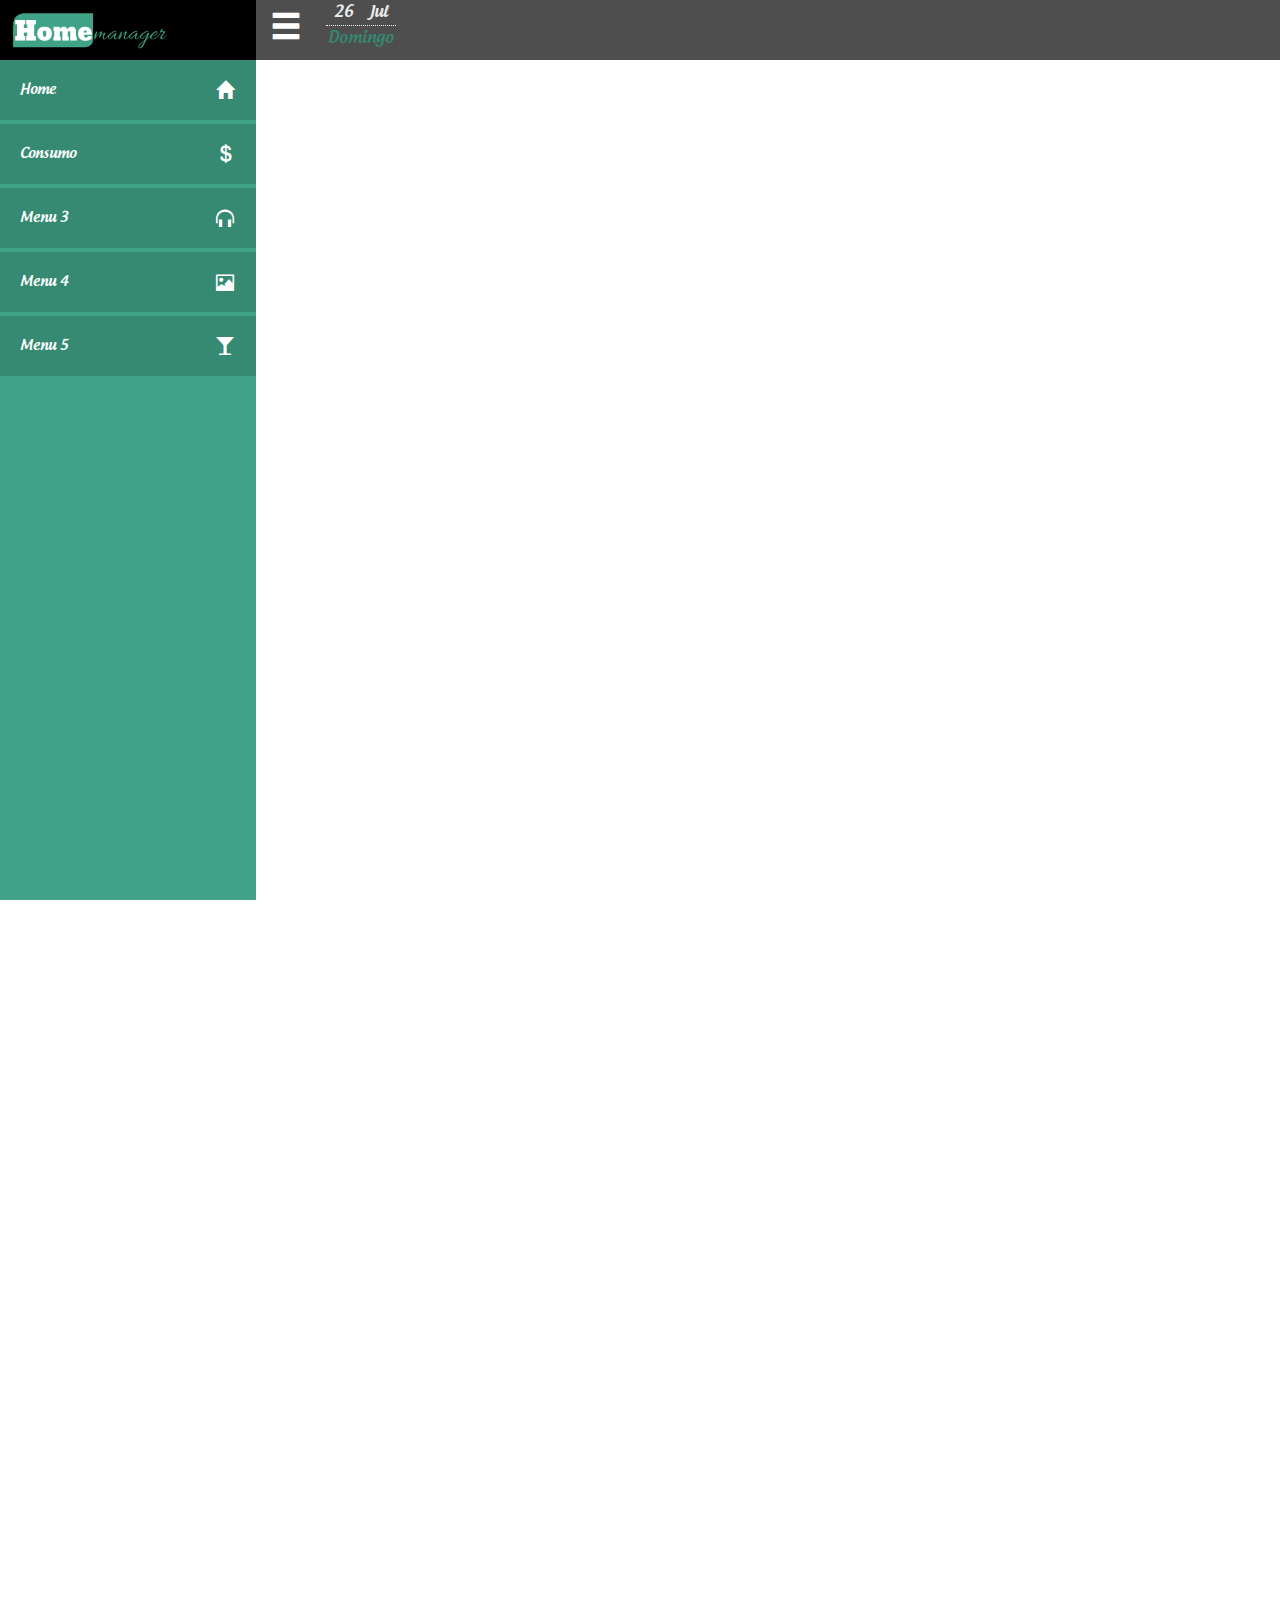
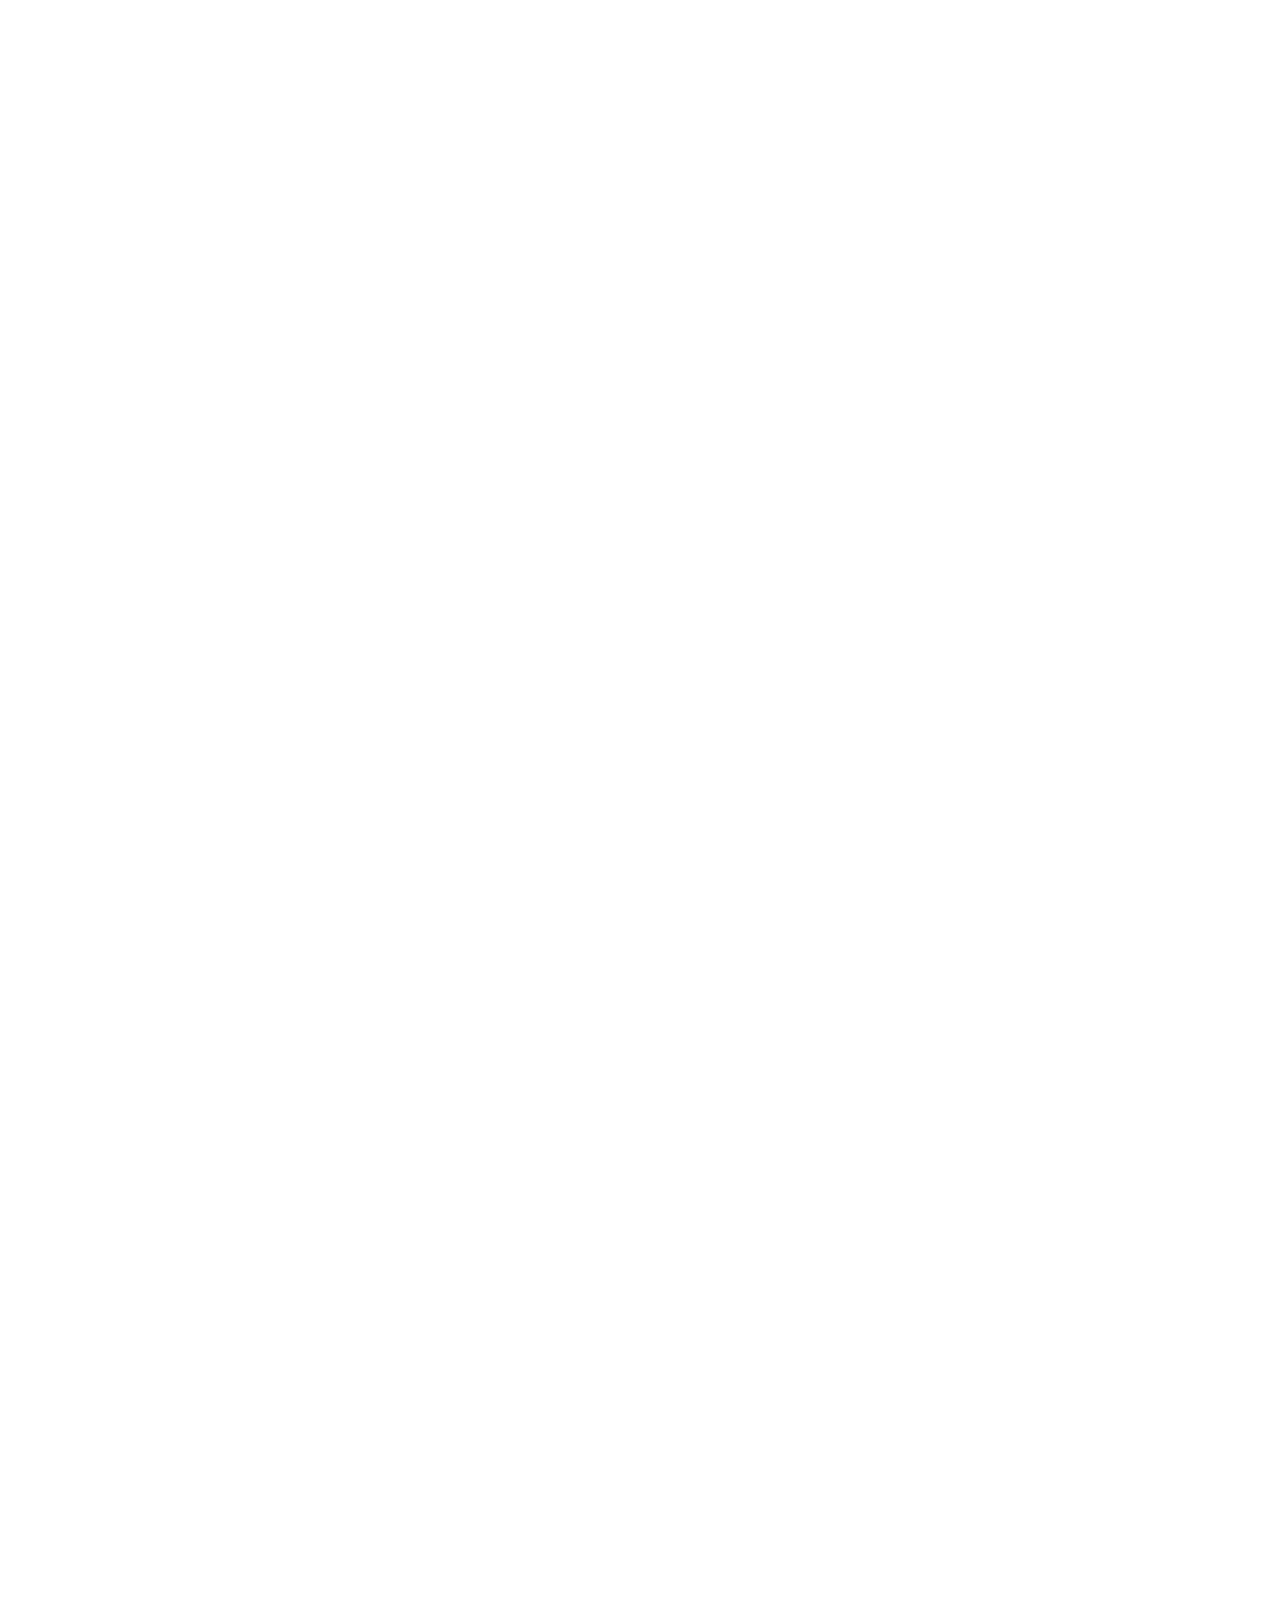
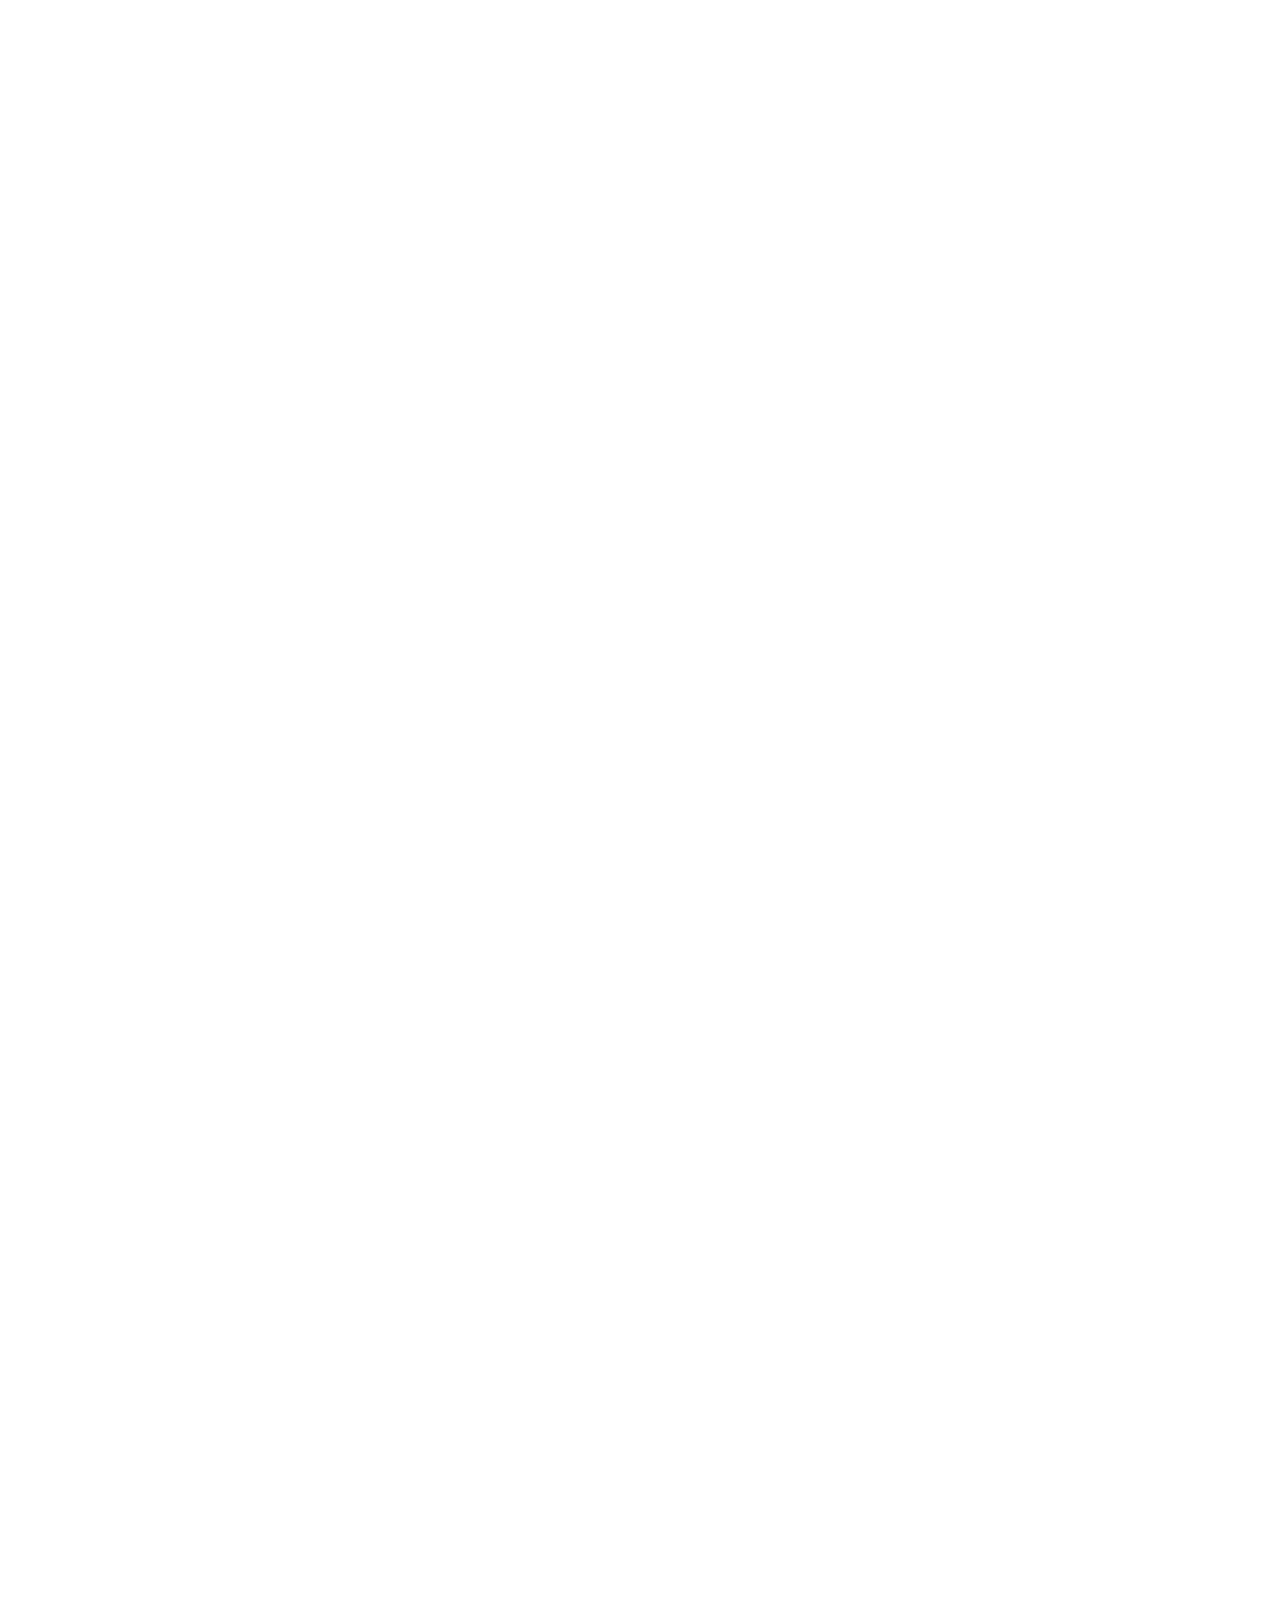
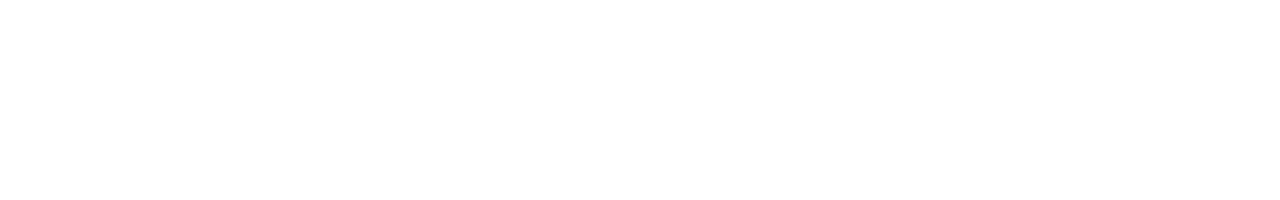
==== commit 2ab4fe96: "desenvolvimento do leyout da pagina de consumos" ====
--- a/index.html
+++ b/index.html
@@ -19,6 +19,7 @@
     <script src="https://gitcdn.github.io/bootstrap-toggle/2.2.2/js/bootstrap-toggle.min.js"></script>
     <script src="js/sidebar.js"></script>
     <script src="js/consumo.js"></script>
+    <script src="js/main-ajax.js"></script>
 
 </head>
 <body>
@@ -35,7 +36,7 @@
                 <span class="line-desc">Home</span>
                 <span class="line-icon glyphicon glyphicon-home"></span>
             </div>
-            <div class="bar-line">
+            <div class="bar-line" id="consumo">
                 <span class="line-desc">Consumo</span>
                 <span class="line-icon glyphicon glyphicon-usd"></span>
             </div>
@@ -69,31 +70,13 @@
             <div class="space-top"></div>
             <!-- Area da pagina -->
 
-            <div class="row">
-                <div class="col-md-3">
-                    <div class="box-option" data-toggle="tooltip" data-placement="left" title="Drink !">
-                        <img class="icon-option" src="imagens/drink-icon.png">
-                        <div class="text-option">Drink</div>
-                    </div>
+            <div id="glue-options"></div>
+            <div id="glue-forms">
+
+                <div class="row">
+                    <div class="col-md-12"></div>
                 </div>
-                <div class="col-md-3">
-                    <div class="box-option" data-toggle="tooltip" data-placement="left" title="Food !">
-                        <img class="icon-option" src="imagens/bullets-icon.png">
-                        <div class="text-option">Food</div>
-                    </div>
-                </div>
-                <div class="col-md-3">
-                    <div class="box-option" data-toggle="tooltip" data-placement="left" title="Outros !">
-                        <img class="icon-option" src="imagens/pointer-icon.png">
-                        <div class="text-option">Outros</div>
-                    </div>
-                </div>
-                <div class="col-md-3">
-                    <div class="box-option" data-toggle="tooltip" data-placement="left" title="Consultar !">
-                        <img class="icon-option" src="imagens/barcode-icon.png">
-                        <div class="text-option">Consultar</div>
-                    </div>
-                </div>
+
             </div>
 
 
--- a/css/consumo.css
+++ b/css/consumo.css
@@ -5,7 +5,7 @@
     background-color: #40A286;
     height: 80px;
     border-radius: 10px;
-        box-shadow: 3px 3px 15px #4E4E4E;
+    box-shadow: 3px 3px 15px #4E4E4E;
 }
 
 .icon-option {
@@ -25,12 +25,12 @@
     background-color: #368A72;
 }
 
-.icon-selected {
+.box-selected .icon-option{
     height: 80px;
     width: 80px;
     margin-bottom: 10px
 }
-.text-selected {
+
+.box-selected .text-option{
     opacity: 1;
 }
-
